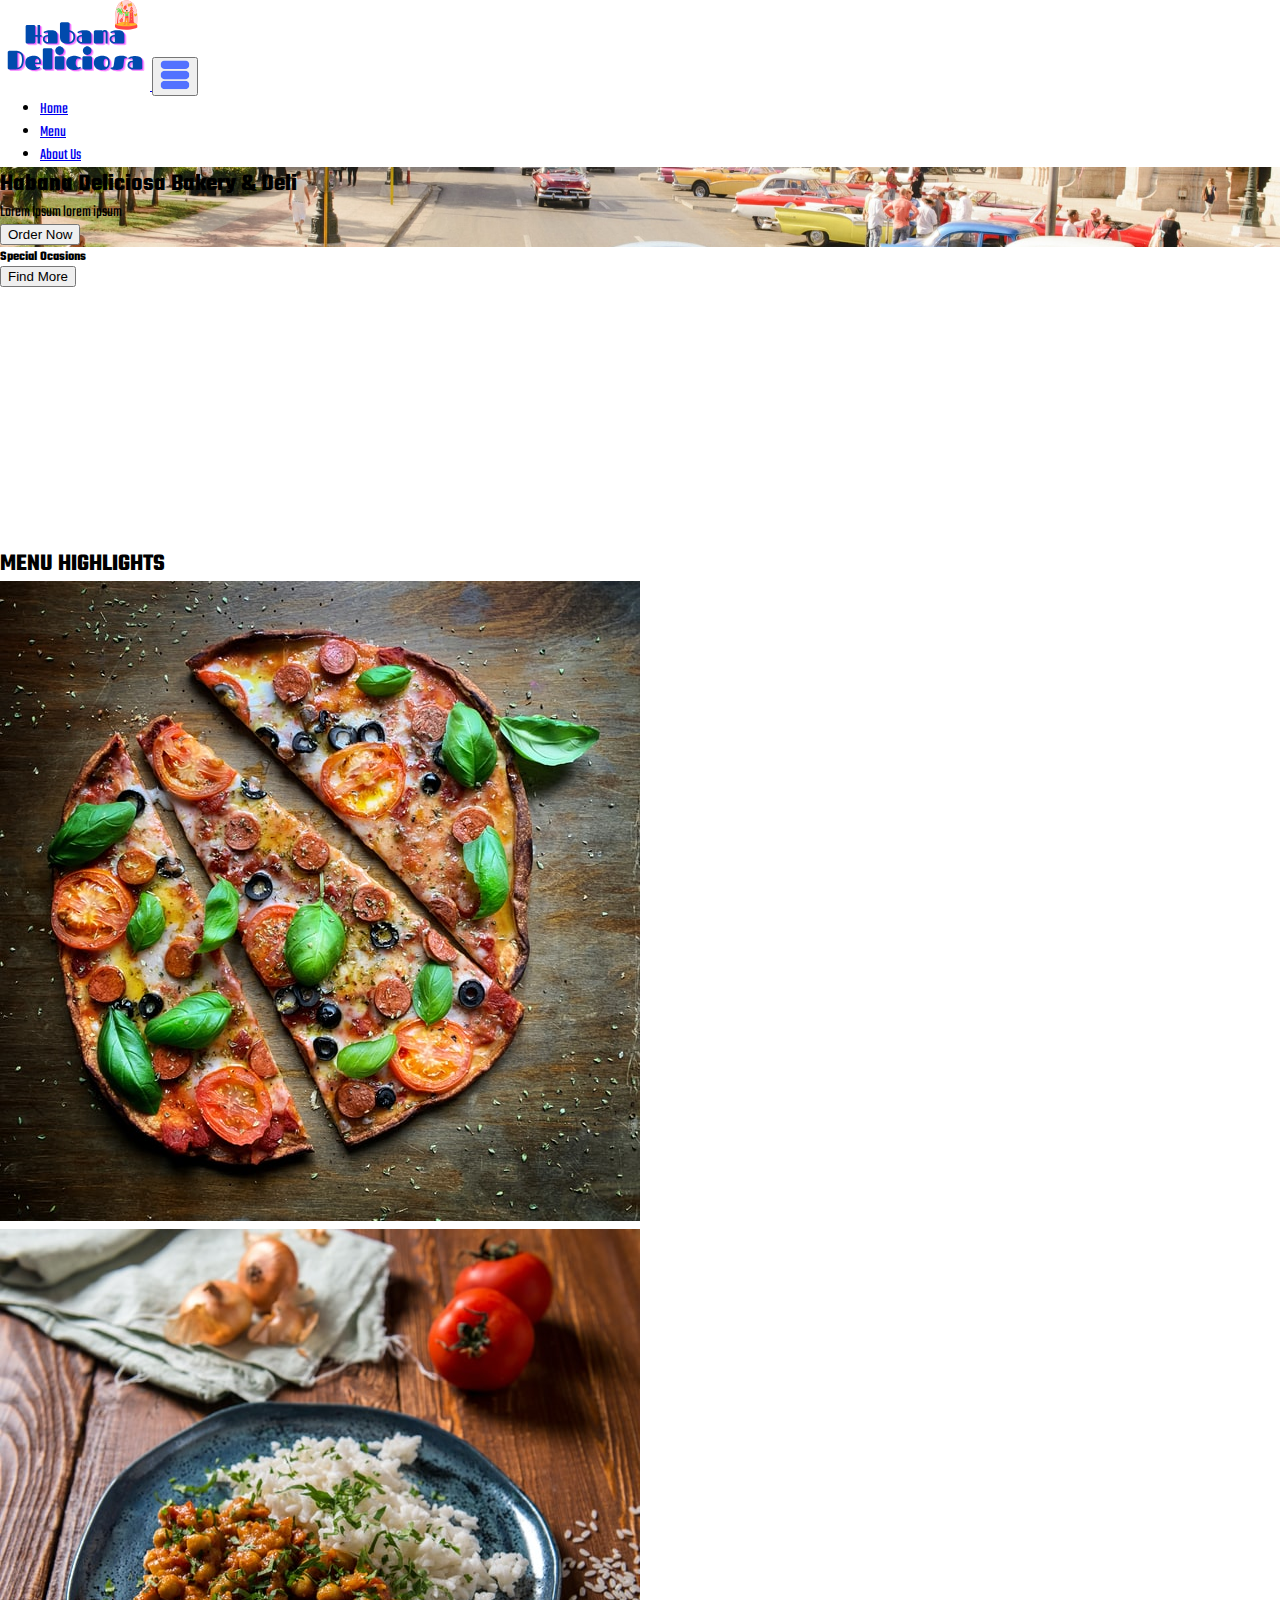
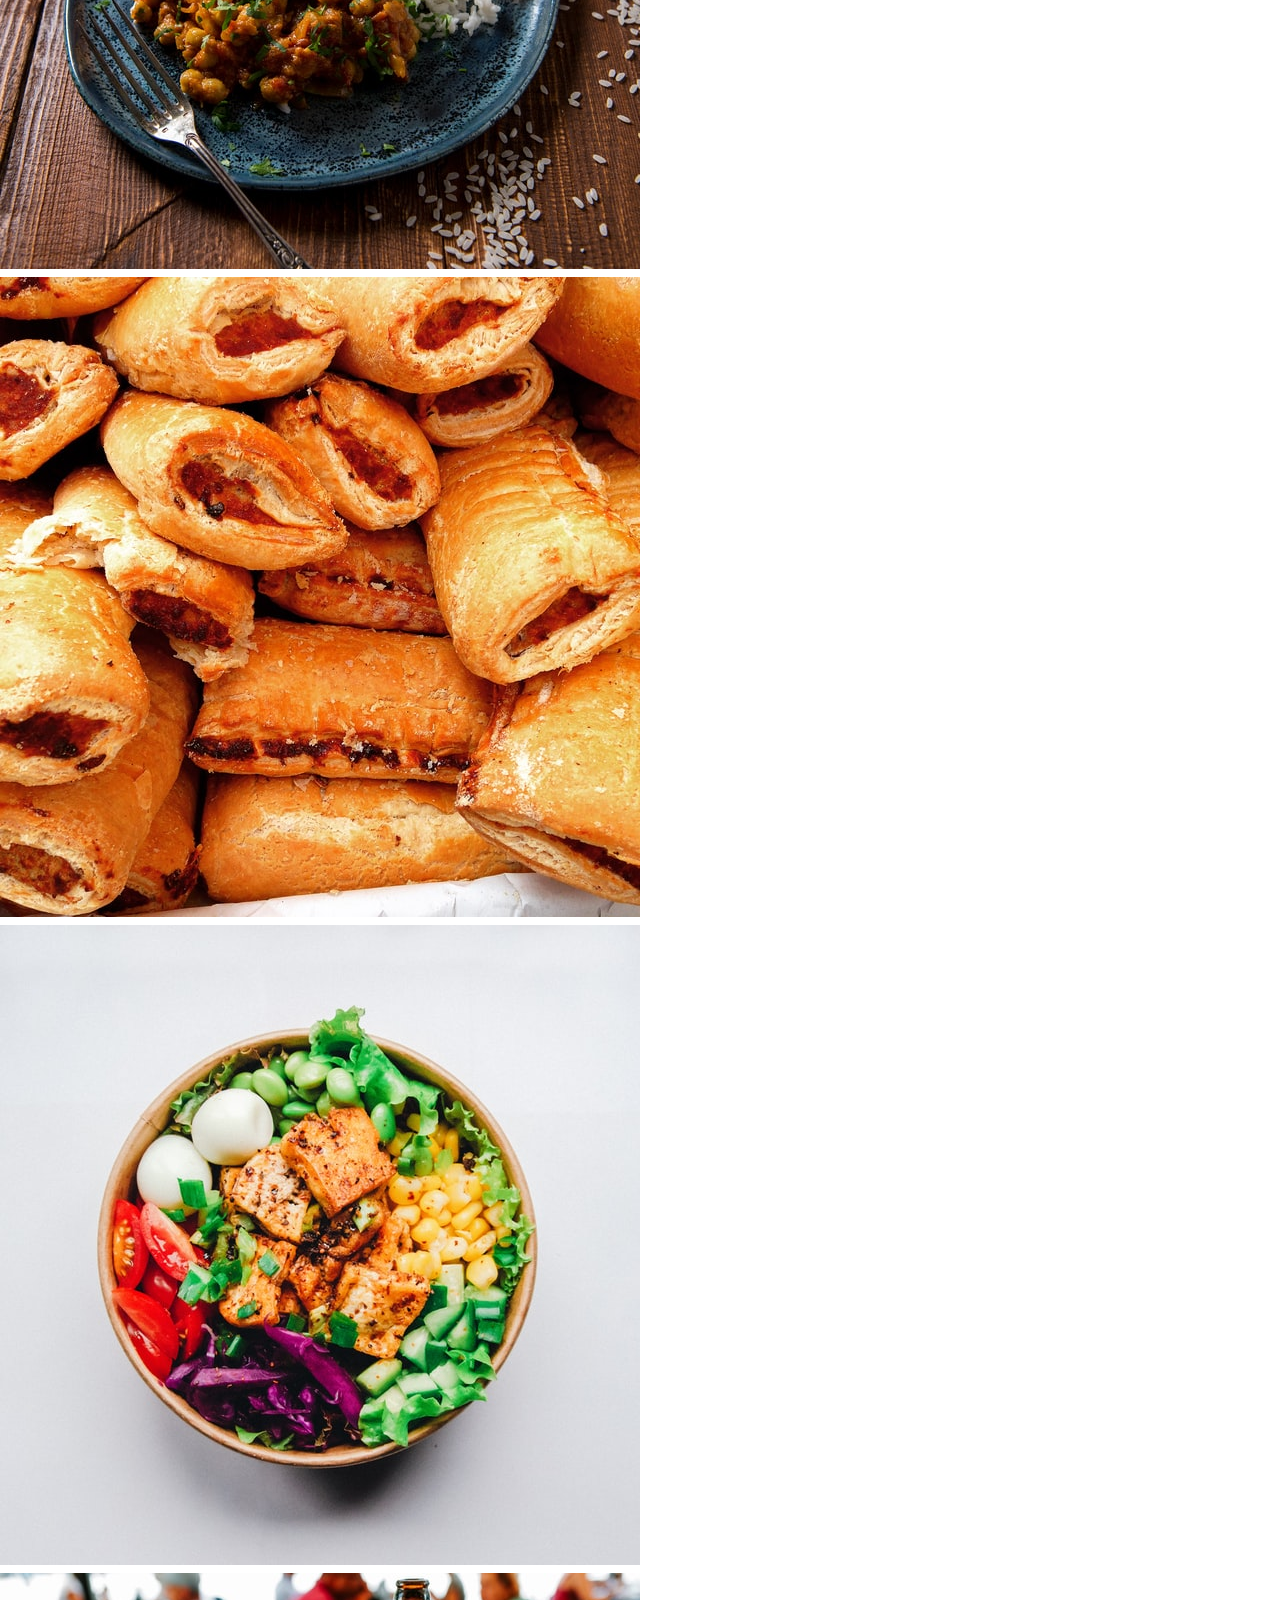
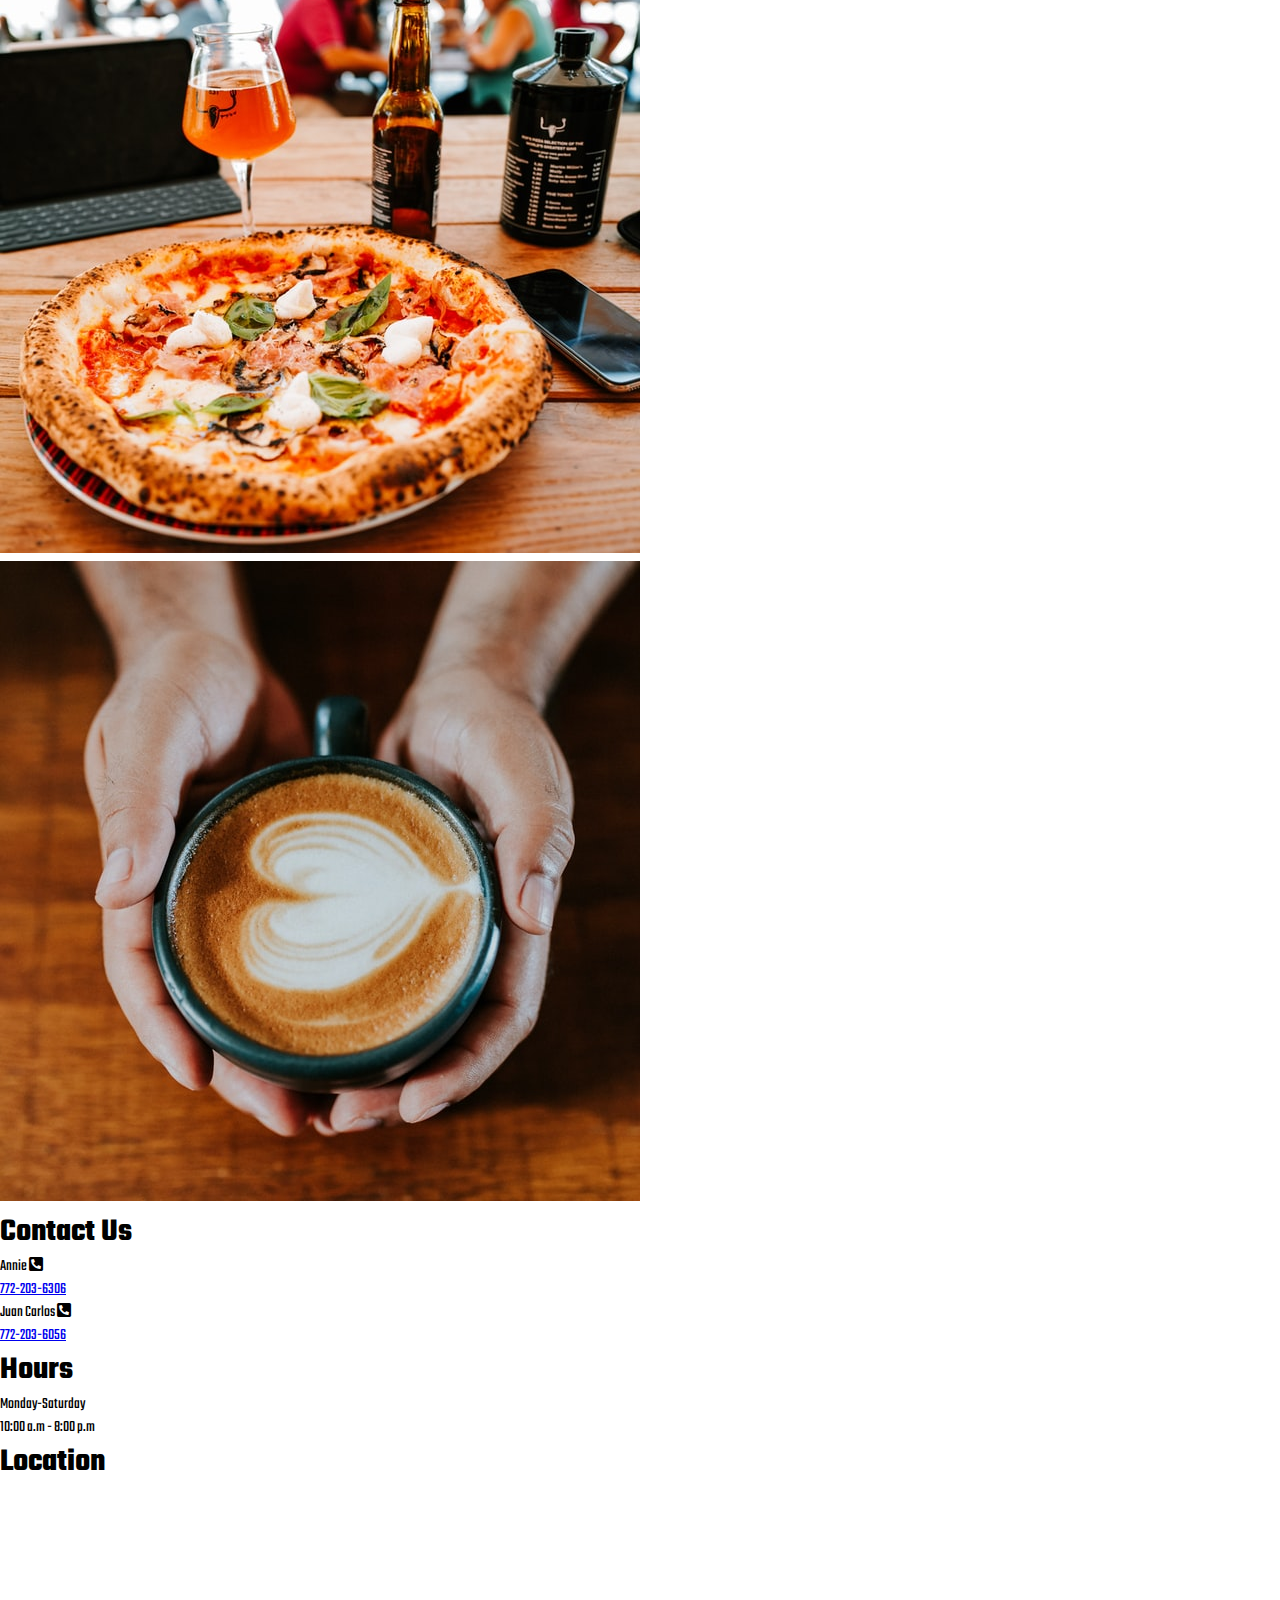
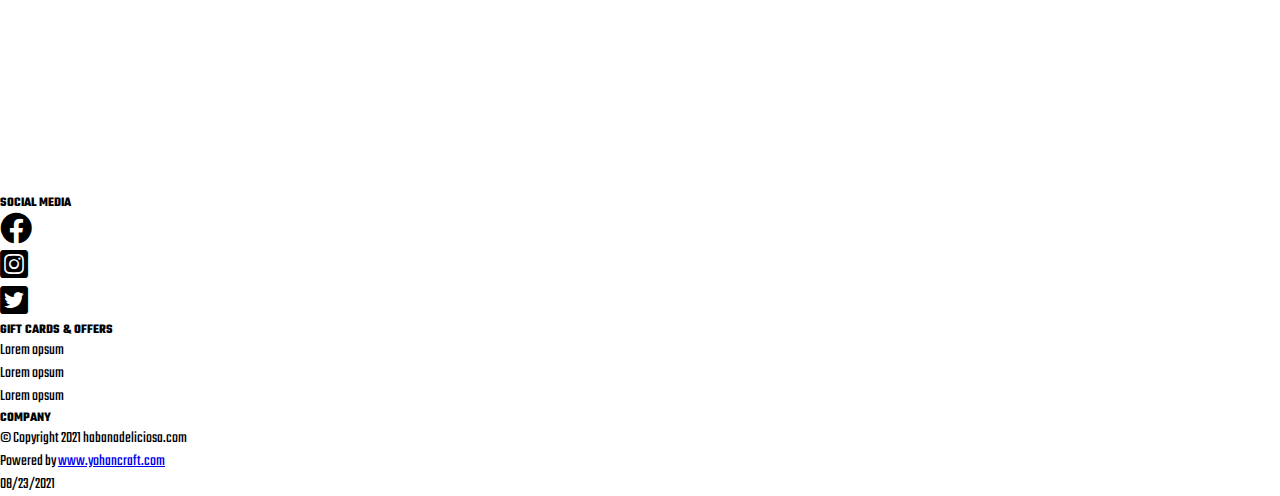
==== index.html @ 0ce1c838 "typo fixed" ====
<!DOCTYPE html>
<html>
<title>Habana Deliciosa</title>
<meta charset="UTF-8">
<meta name="viewport" content="width=device-width, initial-scale=1">
<!-- BOOTSTRAP-5 CSS -->
<link href="https://cdn.jsdelivr.net/npm/bootstrap@5.0.2/dist/css/bootstrap.min.css" rel="stylesheet" integrity="sha384-EVSTQN3/azprG1Anm3QDgpJLIm9Nao0Yz1ztcQTwFspd3yD65VohhpuuCOmLASjC" crossorigin="anonymous">
<!-- LOCAL CSS -->
<link rel="stylesheet" href="./style/index.css">
<link rel="stylesheet" href="https://cdnjs.cloudflare.com/ajax/libs/font-awesome/5.15.3/css/all.min.css">
<link rel="icon" href="./images-logo/logo.png" type="image/png">
<link rel="preconnect" href="https://fonts.googleapis.com">
<link rel="preconnect" href="https://fonts.gstatic.com" crossorigin>
<link href="https://fonts.googleapis.com/css2?family=Teko:wght@300&display=swap" rel="stylesheet">
<body>

<!-- NAVBAR -->
<nav class="navbar sticky-top navbar-expand-md navbar-light bg-light shadow-lg">
  <div class="container-fluid">
    <a class="navbar-brand uppercase" href="./index.html">
      <img src="./images-logo/nav-logo.svg" id="logo" alt="logo image" class="w-100">
    </a>
    <button class="navbar-toggler border-0" type="button" data-bs-toggle="collapse" data-bs-target="#navbarNav" aria-controls="navbarNav" aria-expanded="false" aria-label="Toggle navigation">
      <span><img src="./images-logo/toogle.svg" id="toggle" alt="toggle" width="30px"></span>
    </button>
    <div class="collapse navbar-collapse" id="navbarNav">
      <ul class="navbar-nav d-flex align-items-center fs-3">
        <li class="nav-item">
          <a class="nav-link active" aria-current="page" href="#">Home</a>
        </li>
        <li class="nav-item">
          <a class="nav-link" href="./menu.html">Menu</a>
        </li>
        <li class="nav-item">
          <a class="nav-link" href="#">About Us</a>
        </li>
      </ul>
    </div>
  </div>
</nav>

<!-- HEADER SECTION -->
<div class="container-fluid d-flex justify-content-center header-bg min-vh-100">
  <div class="row">
    <div class="col mt-5">
      <h2 class="fs-1">Habana Deliciosa Bakery & Deli</h2>
      <p class="fs-3">Lorem Ipsum lorem ipsum</p>
    </div>
  </div>
  <div class="row">
    <div class="col align-self-center">
      <button class="btn btn-dark btn-lg text-light text-uppercase fs-1">Order Now</button>
    </div>
  </div>
</div>

<!-- MAIN SECTION -->
<main>
  <!-- SPECIAL OCASIONS SECTION -->
  <div class="container-fluid bg-dark text-light p-3">
    <div class="row my-h">
      <div class="col-7 align-self-center text-center">
        <h5 class="fs-3">Special Ocasions</h5>
        <button class="btn btn-info text-light fs-4">Find More</button>
      </div>
      <div class="col-5 main-bg shadow-lg"></div>
    </div>
  </div>

  <!-- BEST DISHES SECTION -->
  <div class="container p-3 mt-5">
    <h2 class="text-center">MENU HIGHLIGHTS</h2>
    <div class="row row-cols-2 row-cols-sm-4 p-sm-4 mt-4 gy-2">
      <div class="col align-self-center">
        <img src="./images-logo/dish-1.jpg" class="w-100" alt="pizza dish">
      </div>
      <div class="col-5">
        <img src="./images-logo/dish-2.jpg" class="w-100" alt="rice and beans dish">
      </div>
      <div class="col">
        <img src="./images-logo/dish-3.jpg" class="w-100" alt="pastries">
      </div>
      <div class="col-4">
        <img src="./images-logo/dish-4.jpg" class="w-100" alt="bowl of food">
      </div>
      <div class="col align-self-center">
        <img src="./images-logo/dish-5.jpg" class="w-100" alt="bowl of food">
      </div>
      <div class="col-5">
        <img src="./images-logo/dish-6.jpg" class="w-100" alt="rice and beans dish">
      </div>
    </div>
  </div>

  <!-- CONTACT-MAP SECTION -->
  <div class="container-fluid mt-2 pt-3 bg-light">
    <div class="row row-cols-1 row-cols-sm-2 justify-content-center">
      
      <div class="col col-sm-5 mt-4 p-4">
        <div class="row">
          <h1 class="text-center">Contact Us</h1>
          <div class="col text-center mt-3">
            <div class="row row-cols-2 row-cols-sm-2">
              <div class="col">
                <p class="lead fs-4">Annie <i class="fas fa-phone-square-alt"></i></p>
                <a href="tel:772-203-6306" class="text-decoration-none fs-5">772-203-6306</a>
              </div>
              <div class="col">
                <p class="lead fs-4">Juan Carlos <i class="fas fa-phone-square-alt"></i></p>
                <a href="tel:772-203-6056" class="text-decoration-none fs-5">772-203-6056</a>
              </div>
              <div class="col-12 mt-3">
                <h1 class="mt-2">Hours</h1>
                <p class="lead fs-3">Monday-Saturday</p>
                <p class="fs-4">10:00 a.m - 8:00 p.m</p>
              </div>
            </div>
          </div>
        </div>
      </div>

      <div class="col mt-4 mb-4 p-0 text-center">
        <h1 class="fs-1 mt-5 mb-4">Location</h1>
        <iframe class="shadow-lg w-100 my-h" src="https://maps.google.com/maps?q=bp%20233%20sw%20port%20st.luice%20blvd,%20Port%20Saint%20&t=&z=17&ie=UTF8&iwloc=&output=embed" frameborder="0" scrolling="no" marginheight="0" marginwidth="0"></iframe>
        <a href="https://getasearch.com/nordvpn-coupon/"></a>
      </div>

    </div>
  </div>
</main>

<!-- FOOTER SECTION -->
<footer class="mt-2 bg-dark text-light p-5">
  <div class="container-fluid">
    <div class="row row-cols-1 row-cols-sm-3">
      <div class="col p-3 text-center">
        <h5 class="mb-2">SOCIAL MEDIA</h5>
        <div class="row row-cols-1 row-cols-sm-3 gy-0">
          <div class="col"><i class="fab fa-2x fa-facebook"></i></div>
          <div class="col"><i class="fab fa-2x fa-instagram-square"></i></div>
          <div class="col"><i class="fab fa-2x fa-twitter-square"></i></div>
        </div>
      </div>
      <div class="col p-3 text-center">
        <h5>GIFT CARDS & OFFERS</h5>
        <ul class="ul-style">
          <li>Lorem opsum</li>
          <li>Lorem opsum</li>
          <li>Lorem opsum</li>
        </ul>
      </div>
      <div class="col p-3 text-center">
        <h5>COMPANY</h5>
        <ul class="ul-style">
          <li>&copy; Copyright 2021 habanadeliciosa.com</li>
          <li>Powered by <a href="https://www.yohancraft.com/" target="_blank" class="text-decoration-none text-primary">www.yohancraft.com</a></li>
          <li>08/23/2021</li>
        </ul>
      </div>
    </div>
  </div>
</footer>


<!-- BOOTSTRAP-5 SCRIPT -->
<script src="https://cdn.jsdelivr.net/npm/bootstrap@5.0.2/dist/js/bootstrap.bundle.min.js" integrity="sha384-MrcW6ZMFYlzcLA8Nl+NtUVF0sA7MsXsP1UyJoMp4YLEuNSfAP+JcXn/tWtIaxVXM" crossorigin="anonymous"></script>
<!-- LOCAL SCRIPT -->
<script src="./scripts/index.js" defer></script>

</body>
</html>
---- style/index.css ----
* {
    box-sizing: border-box;
    margin: 0;
}
body {
    font-family: 'Teko', sans-serif;
}

.header-bg {
    background-image: url(../images-logo/pizza-background.jpg);
    background-size: cover;
    background-position: center;
    background-repeat: no-repeat;
}
.main-bg {
    background-image: url(../images-logo/happy-hour.jpg);
    background-size: cover;
    background-position: center;
    background-repeat: no-repeat;
}
.ul-style {
    list-style-type: none;
    margin: 0;
    padding: 0;
}
.my-h {
    height: 300px;
}
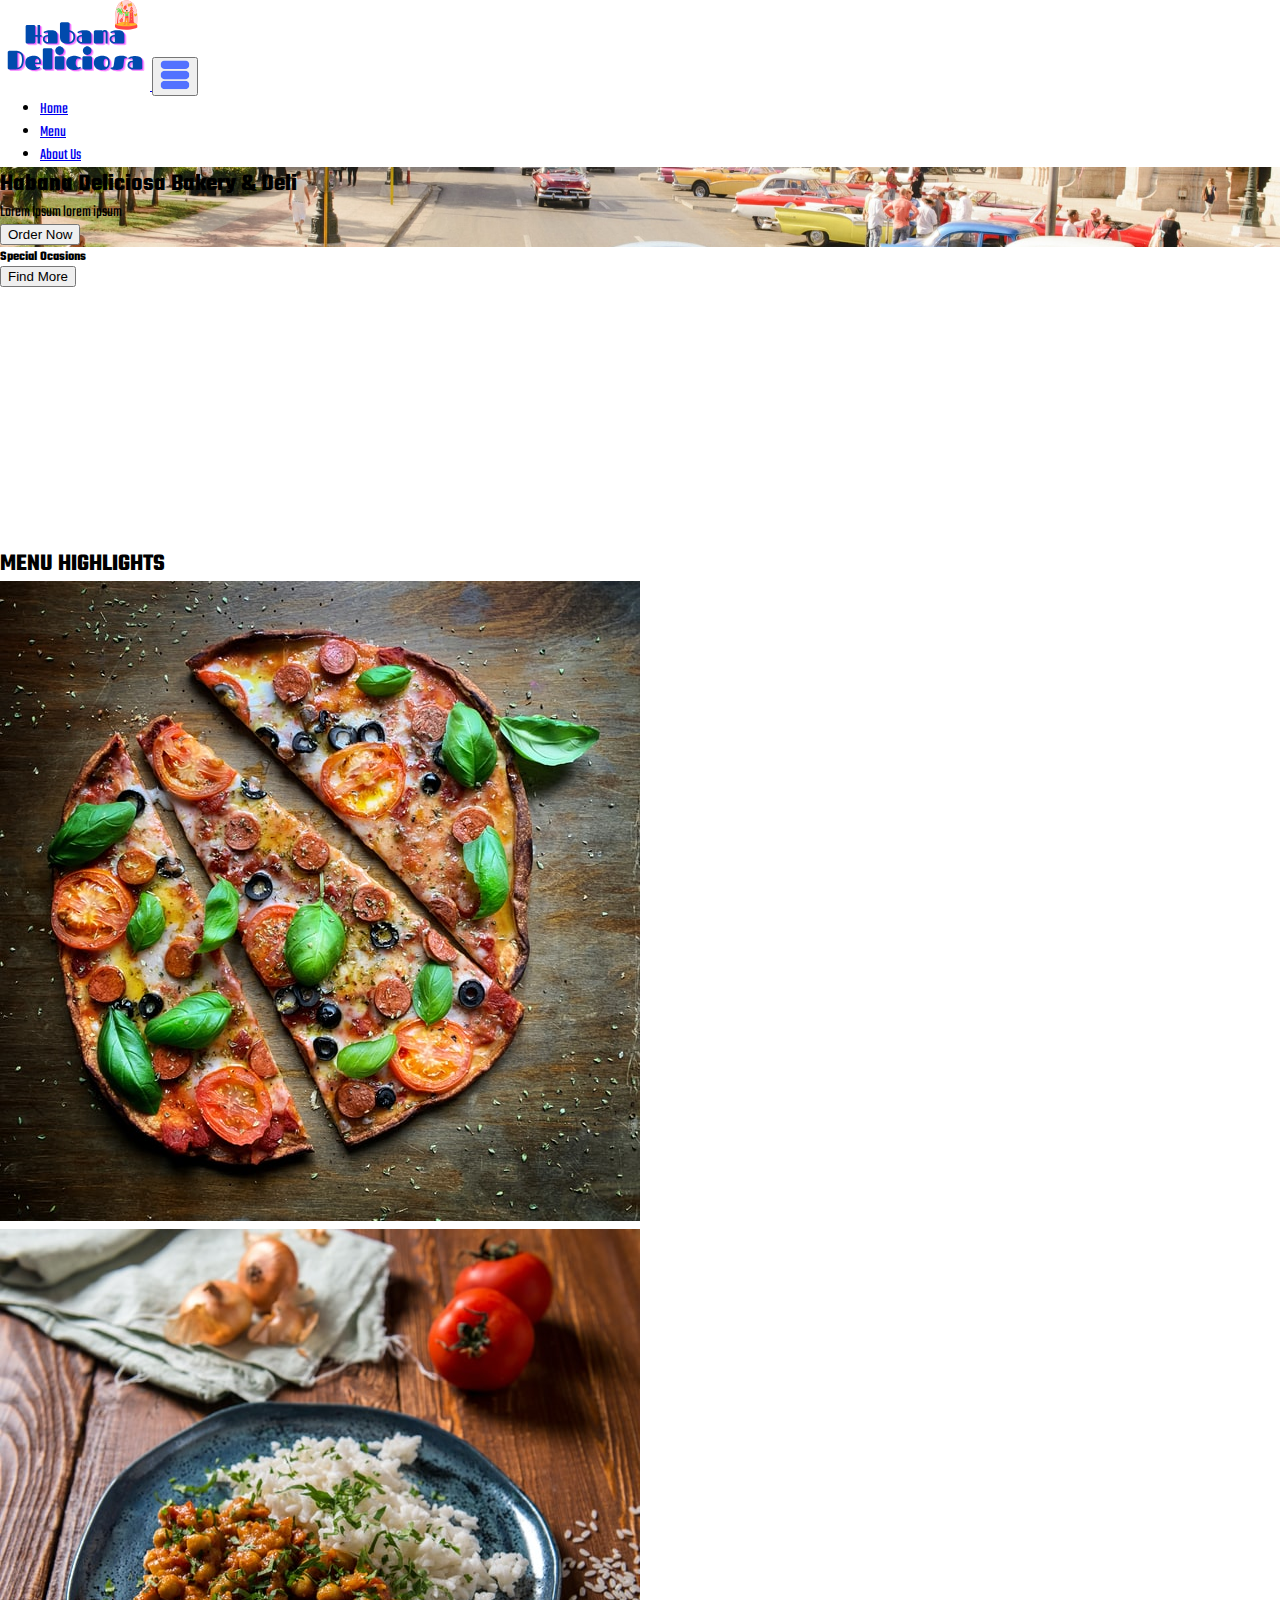
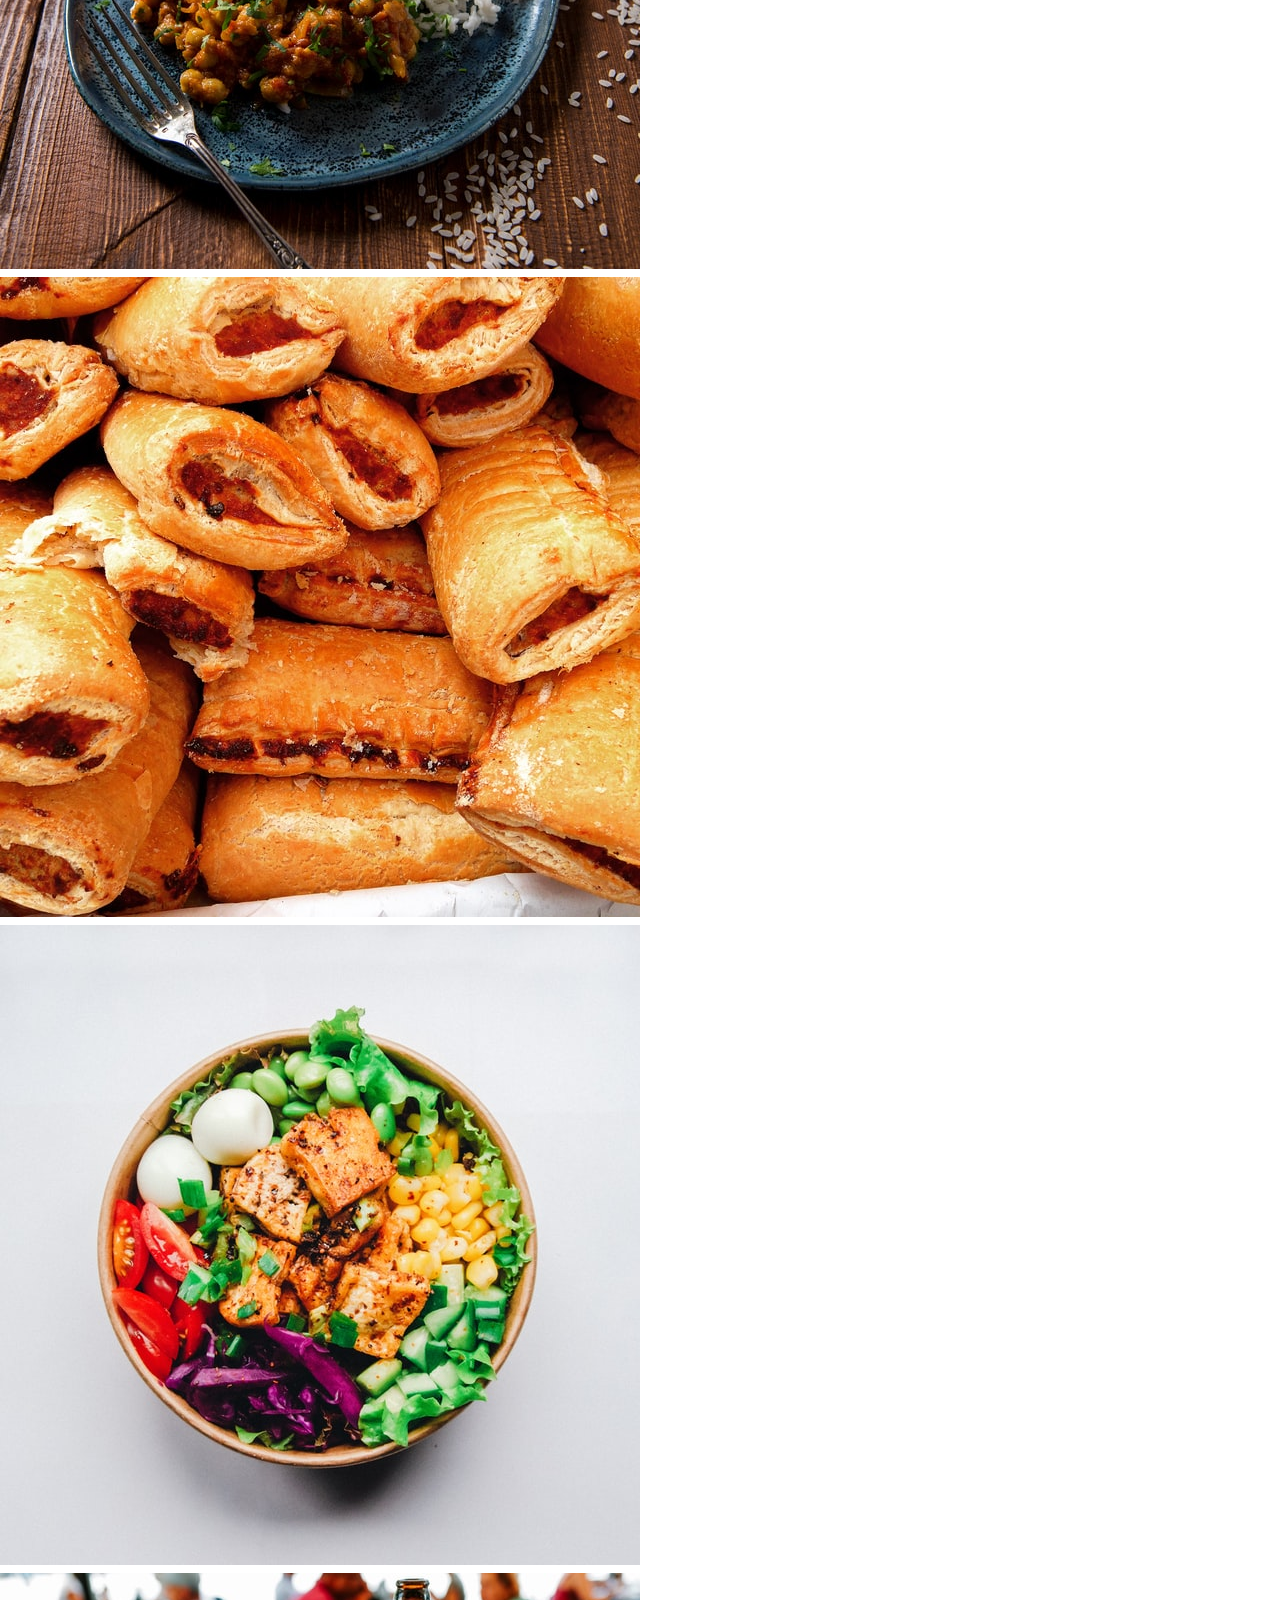
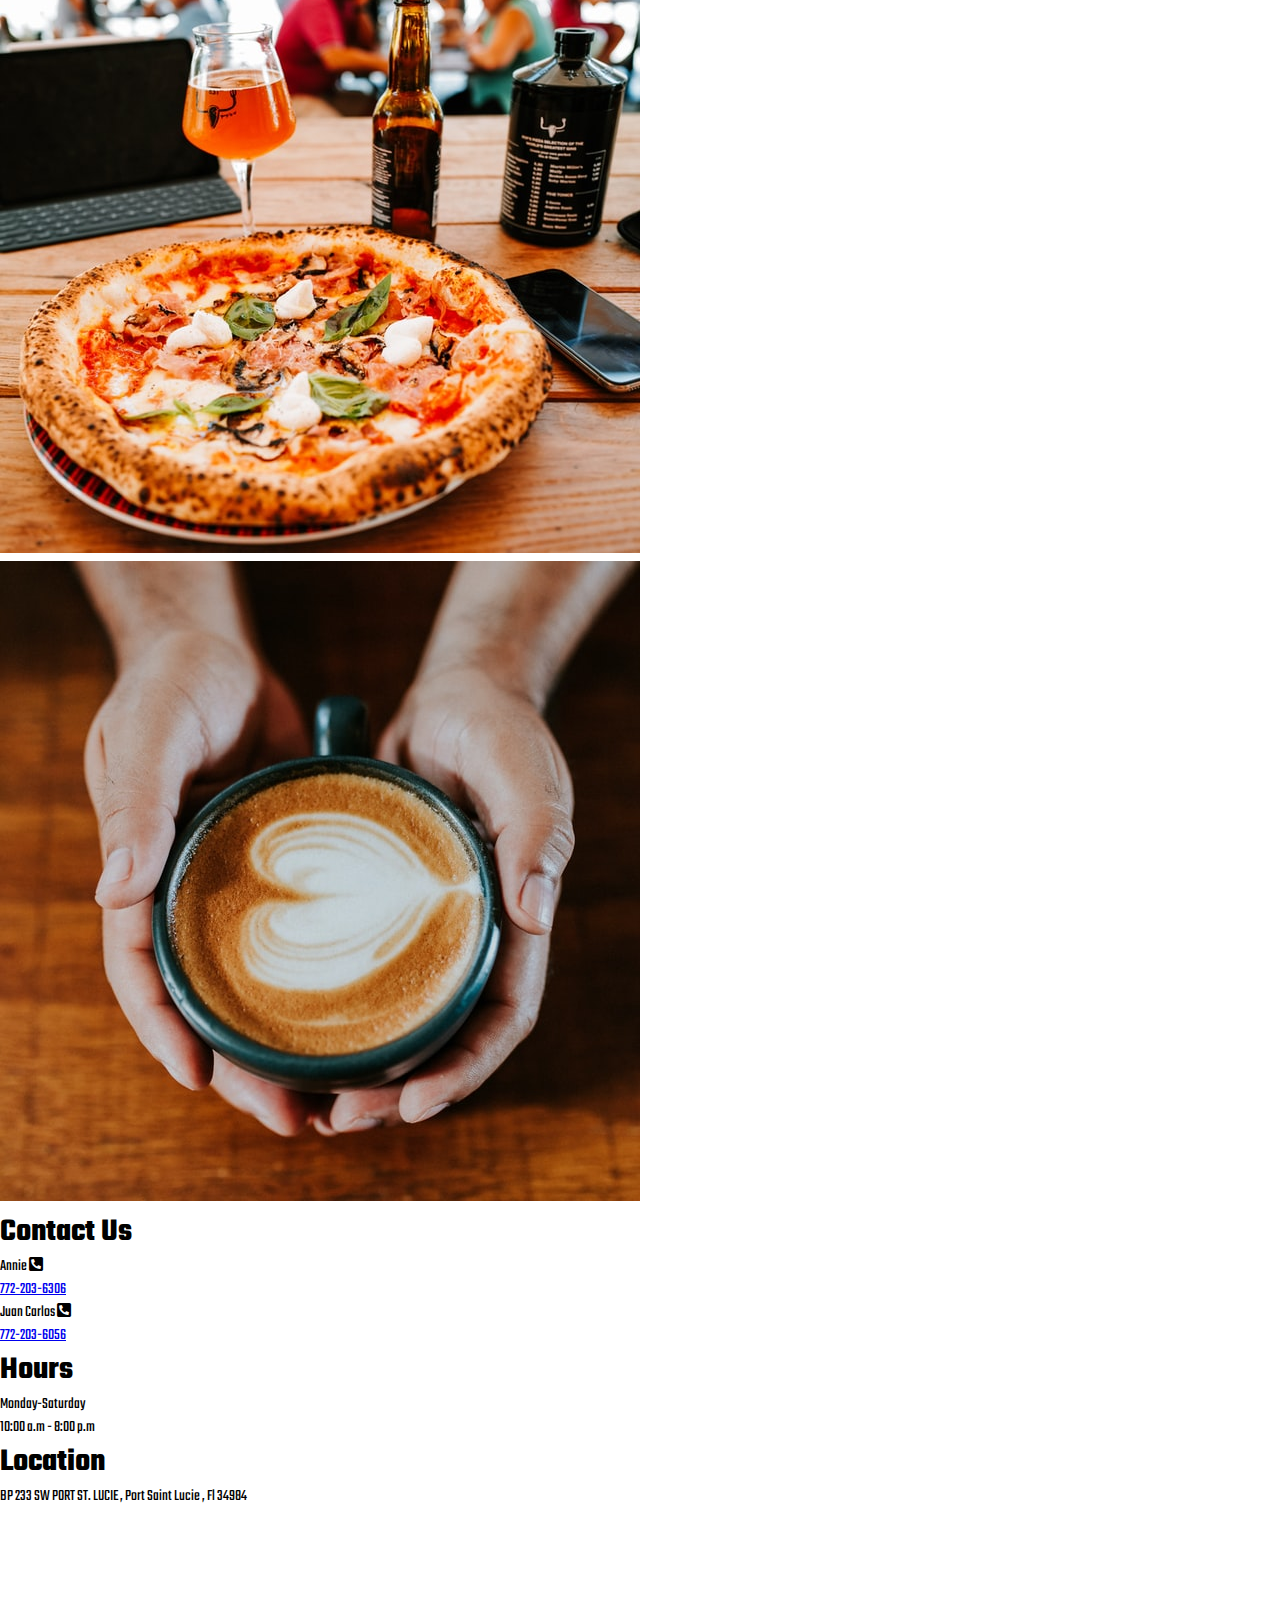
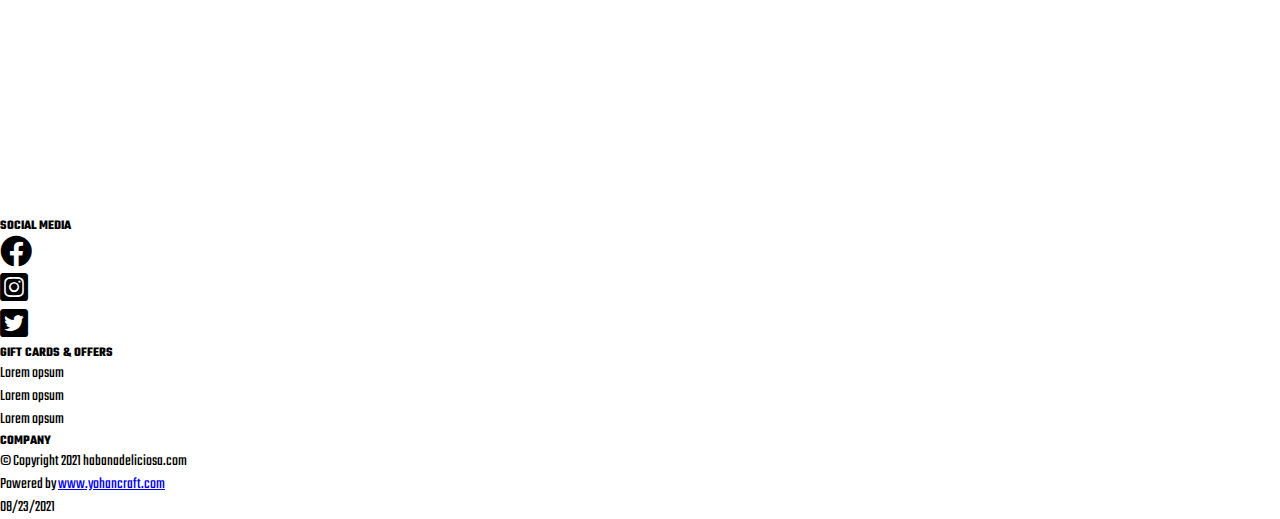
==== commit 222e64aa: "updated index.html, added footer to menu.html" ====
--- a/index.html
+++ b/index.html
@@ -68,26 +68,26 @@
   </div>
 
   <!-- BEST DISHES SECTION -->
-  <div class="container p-3 mt-5">
+  <div class="container p-3 mt-5 mb-5">
     <h2 class="text-center">MENU HIGHLIGHTS</h2>
-    <div class="row row-cols-2 row-cols-sm-4 p-sm-4 mt-4 gy-2">
-      <div class="col align-self-center">
-        <img src="./images-logo/dish-1.jpg" class="w-100" alt="pizza dish">
+    <div class="row row-cols-2 p-sm-4 mt-4 gy-1">
+      <div class="col-7 align-self-center">
+        <img src="./images-logo/dish-1.jpg" class="w-75" alt="pizza dish">
       </div>
-      <div class="col-5">
-        <img src="./images-logo/dish-2.jpg" class="w-100" alt="rice and beans dish">
+      <div class="col-4 col-sm-5 align-self-center">
+        <img src="./images-logo/dish-2.jpg" class="w-75" alt="rice and beans dish">
       </div>
-      <div class="col">
-        <img src="./images-logo/dish-3.jpg" class="w-100" alt="pastries">
+      <div class="col-5 col-sm-4 align-self-center">
+        <img src="./images-logo/dish-3.jpg" class="w-75" alt="pastries">
       </div>
-      <div class="col-4">
-        <img src="./images-logo/dish-4.jpg" class="w-100" alt="bowl of food">
+      <div class="col-6 col-sm-7">
+        <img src="./images-logo/dish-4.jpg" class="w-75" alt="bowl of food">
       </div>
-      <div class="col align-self-center">
-        <img src="./images-logo/dish-5.jpg" class="w-100" alt="bowl of food">
+      <div class="col-5 align-self-center d-flex justify-content-center">
+        <img src="./images-logo/dish-5.jpg" class="w-75" alt="bowl of food">
       </div>
-      <div class="col-5">
-        <img src="./images-logo/dish-6.jpg" class="w-100" alt="rice and beans dish">
+      <div class="col-7 d-flex justify-content-center">
+        <img src="./images-logo/dish-6.jpg" class="w-75" alt="rice and beans dish">
       </div>
     </div>
   </div>
@@ -119,9 +119,10 @@
         </div>
       </div>
 
-      <div class="col mt-4 mb-4 p-0 text-center">
-        <h1 class="fs-1 mt-5 mb-4">Location</h1>
-        <iframe class="shadow-lg w-100 my-h" src="https://maps.google.com/maps?q=bp%20233%20sw%20port%20st.luice%20blvd,%20Port%20Saint%20&t=&z=17&ie=UTF8&iwloc=&output=embed" frameborder="0" scrolling="no" marginheight="0" marginwidth="0"></iframe>
+      <div class="col mb-4 p-0 text-center">
+        <h1 class="fs-1 mb-4">Location</h1>
+        <p class="fs-4">BP 233 SW PORT ST. LUCIE , Port Saint Lucie , Fl 34984</p>
+        <iframe class="shadow-lg w-100 my-h border border-3" src="https://maps.google.com/maps?q=bp%20233%20sw%20port%20st.luice%20blvd,%20Port%20Saint%20&t=&z=17&ie=UTF8&iwloc=&output=embed" frameborder="0" scrolling="no" marginheight="0" marginwidth="0"></iframe>
         <a href="https://getasearch.com/nordvpn-coupon/"></a>
       </div>
 
@@ -135,10 +136,10 @@
     <div class="row row-cols-1 row-cols-sm-3">
       <div class="col p-3 text-center">
         <h5 class="mb-2">SOCIAL MEDIA</h5>
-        <div class="row row-cols-1 row-cols-sm-3 gy-0">
-          <div class="col"><i class="fab fa-2x fa-facebook"></i></div>
-          <div class="col"><i class="fab fa-2x fa-instagram-square"></i></div>
-          <div class="col"><i class="fab fa-2x fa-twitter-square"></i></div>
+        <div class="row row-cols-1 row-cols-sm-3 justify-content-center">
+          <div class="col-3"><i class="fab fa-2x fa-facebook"></i></div>
+          <div class="col-3"><i class="fab fa-2x fa-instagram-square"></i></div>
+          <div class="col-3"><i class="fab fa-2x fa-twitter-square"></i></div>
         </div>
       </div>
       <div class="col p-3 text-center">
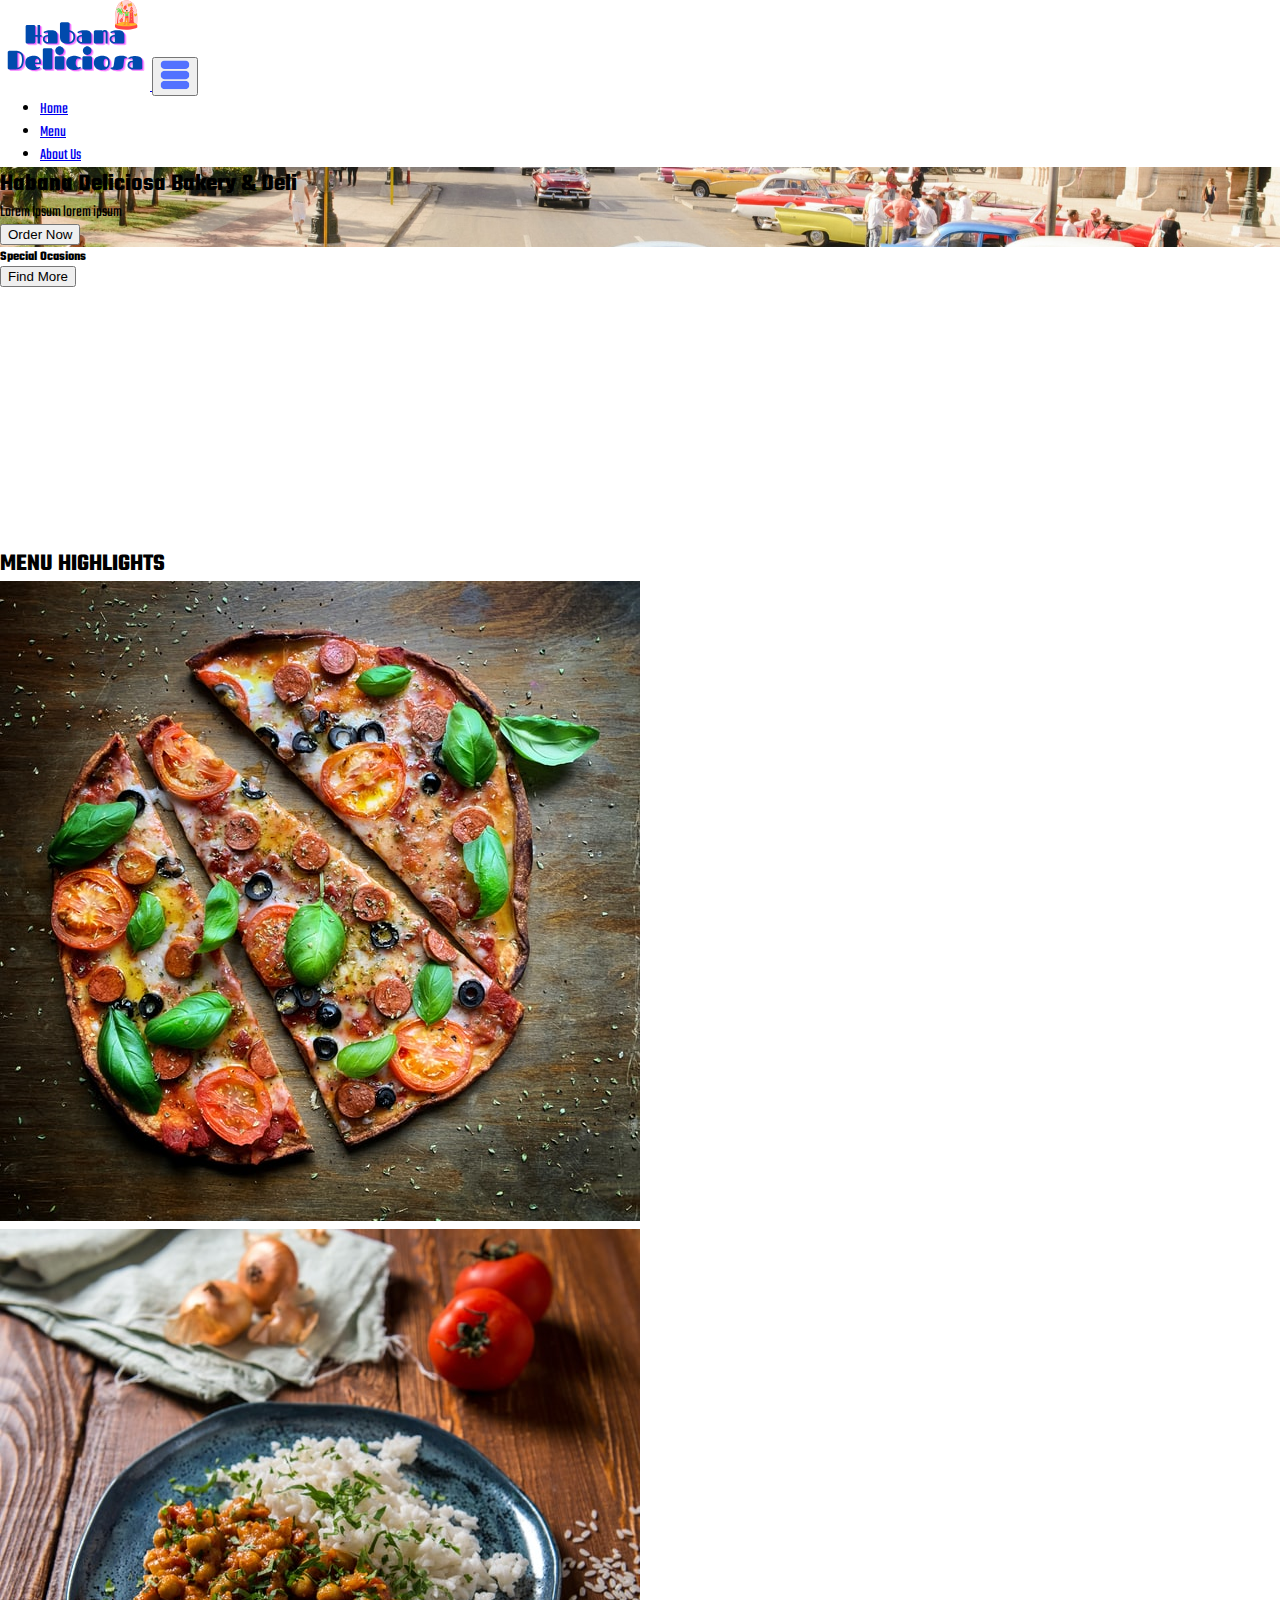
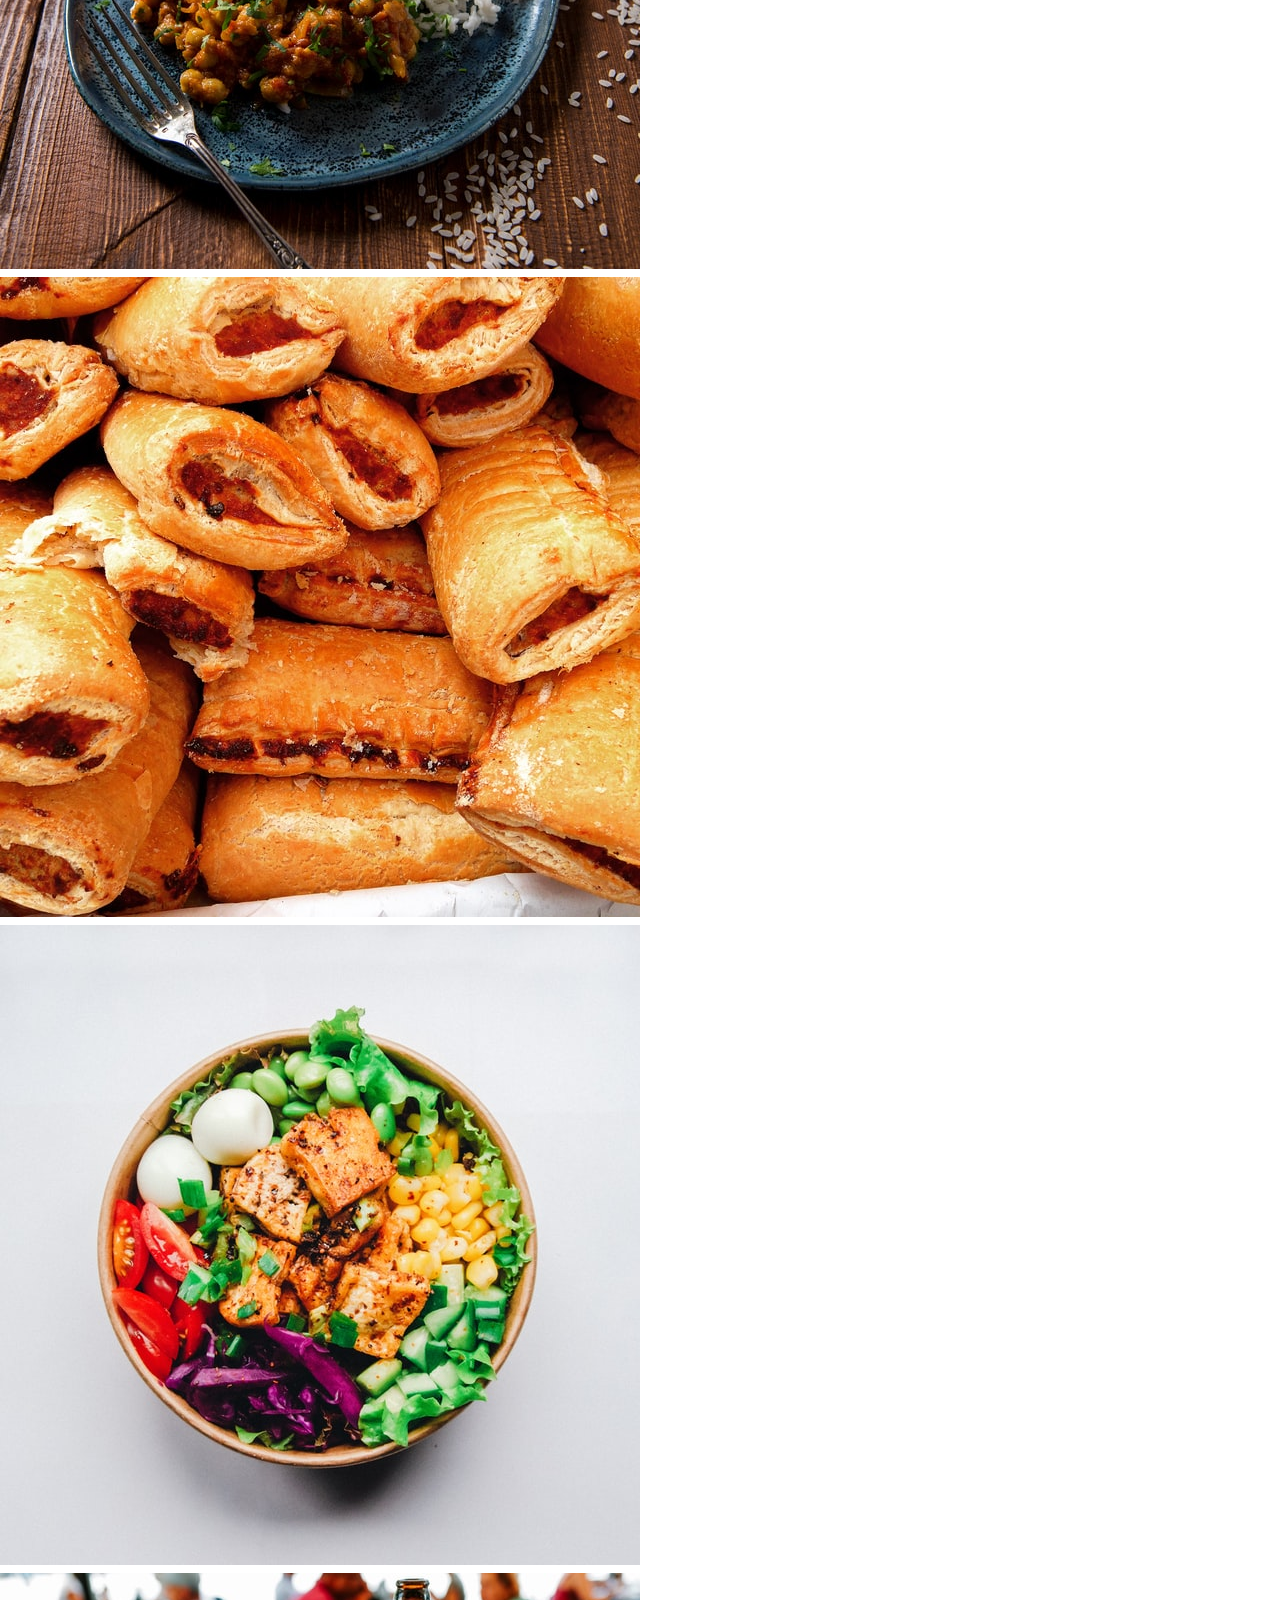
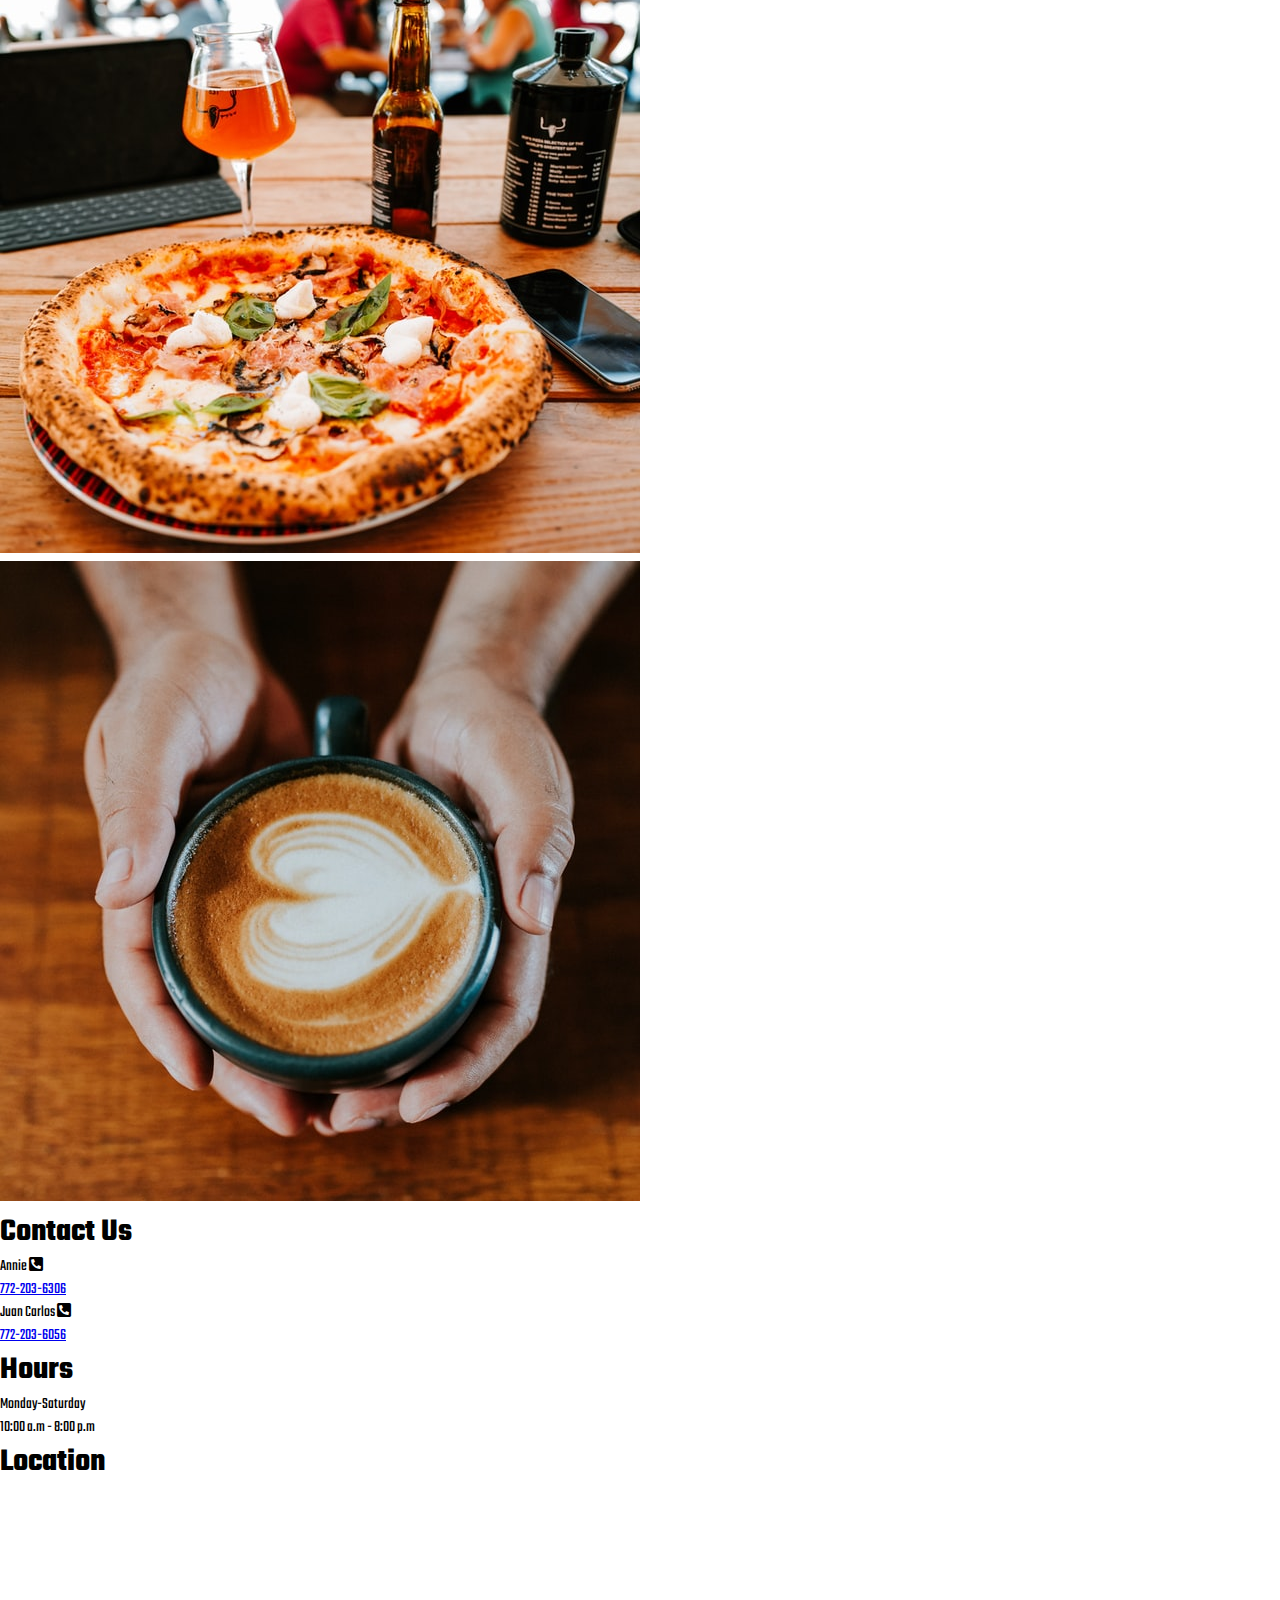
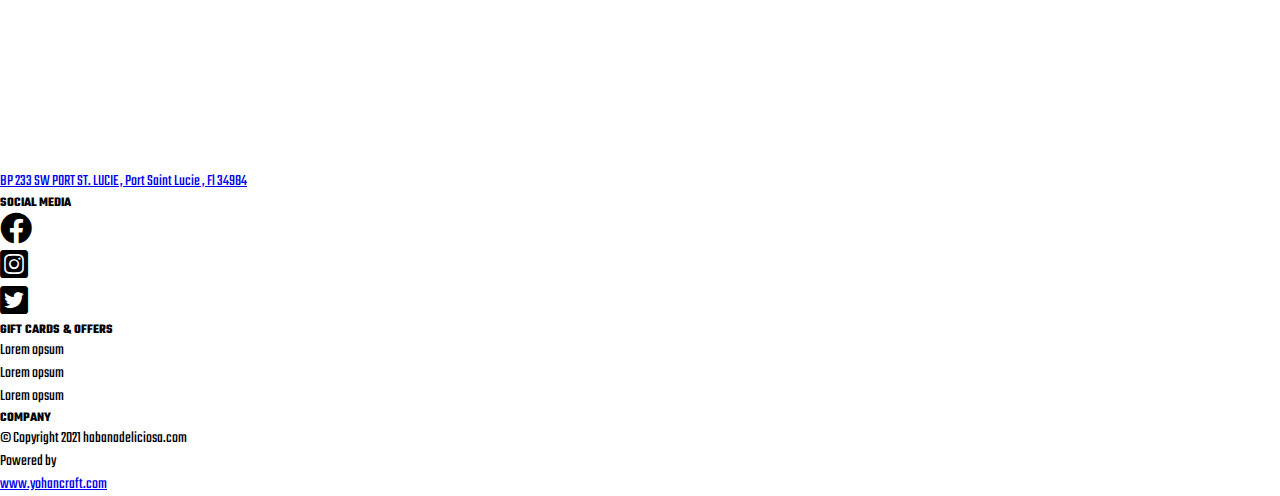
==== commit 2b923072: "added location link for mobile" ====
--- a/index.html
+++ b/index.html
@@ -121,9 +121,8 @@
 
       <div class="col mb-4 p-0 text-center">
         <h1 class="fs-1 mb-4">Location</h1>
-        <p class="fs-4">BP 233 SW PORT ST. LUCIE , Port Saint Lucie , Fl 34984</p>
+        <a class="fs-4" href="https://www.google.com/maps/place/bp,+233+SW+Port+St+Lucie+Blvd,+Port+St.+Lucie,+FL+34984/@27.2746036,-80.3531547,17z/data=!4m6!1m3!3m2!1s0x88dee96fdf7d35f5:0x4a848f3419d0fa39!2sbp,+233+SW+Port+St+Lucie+Blvd,+Port+St.+Lucie,+FL+34984!3m1!1s0x88dee96fdf7d35f5:0x4a848f3419d0fa39" target="_blank">BP 233 SW PORT ST. LUCIE , Port Saint Lucie , Fl 34984</a>
         <iframe class="shadow-lg w-100 my-h border border-3" src="https://maps.google.com/maps?q=bp%20233%20sw%20port%20st.luice%20blvd,%20Port%20Saint%20&t=&z=17&ie=UTF8&iwloc=&output=embed" frameborder="0" scrolling="no" marginheight="0" marginwidth="0"></iframe>
-        <a href="https://getasearch.com/nordvpn-coupon/"></a>
       </div>
 
     </div>
@@ -154,8 +153,7 @@
         <h5>COMPANY</h5>
         <ul class="ul-style">
           <li>&copy; Copyright 2021 habanadeliciosa.com</li>
-          <li>Powered by <a href="https://www.yohancraft.com/" target="_blank" class="text-decoration-none text-primary">www.yohancraft.com</a></li>
-          <li>08/23/2021</li>
+          <li>Powered by<br> <a href="https://www.yohancraft.com/" target="_blank" class="text-decoration-none text-primary">www.yohancraft.com</a></li>
         </ul>
       </div>
     </div>
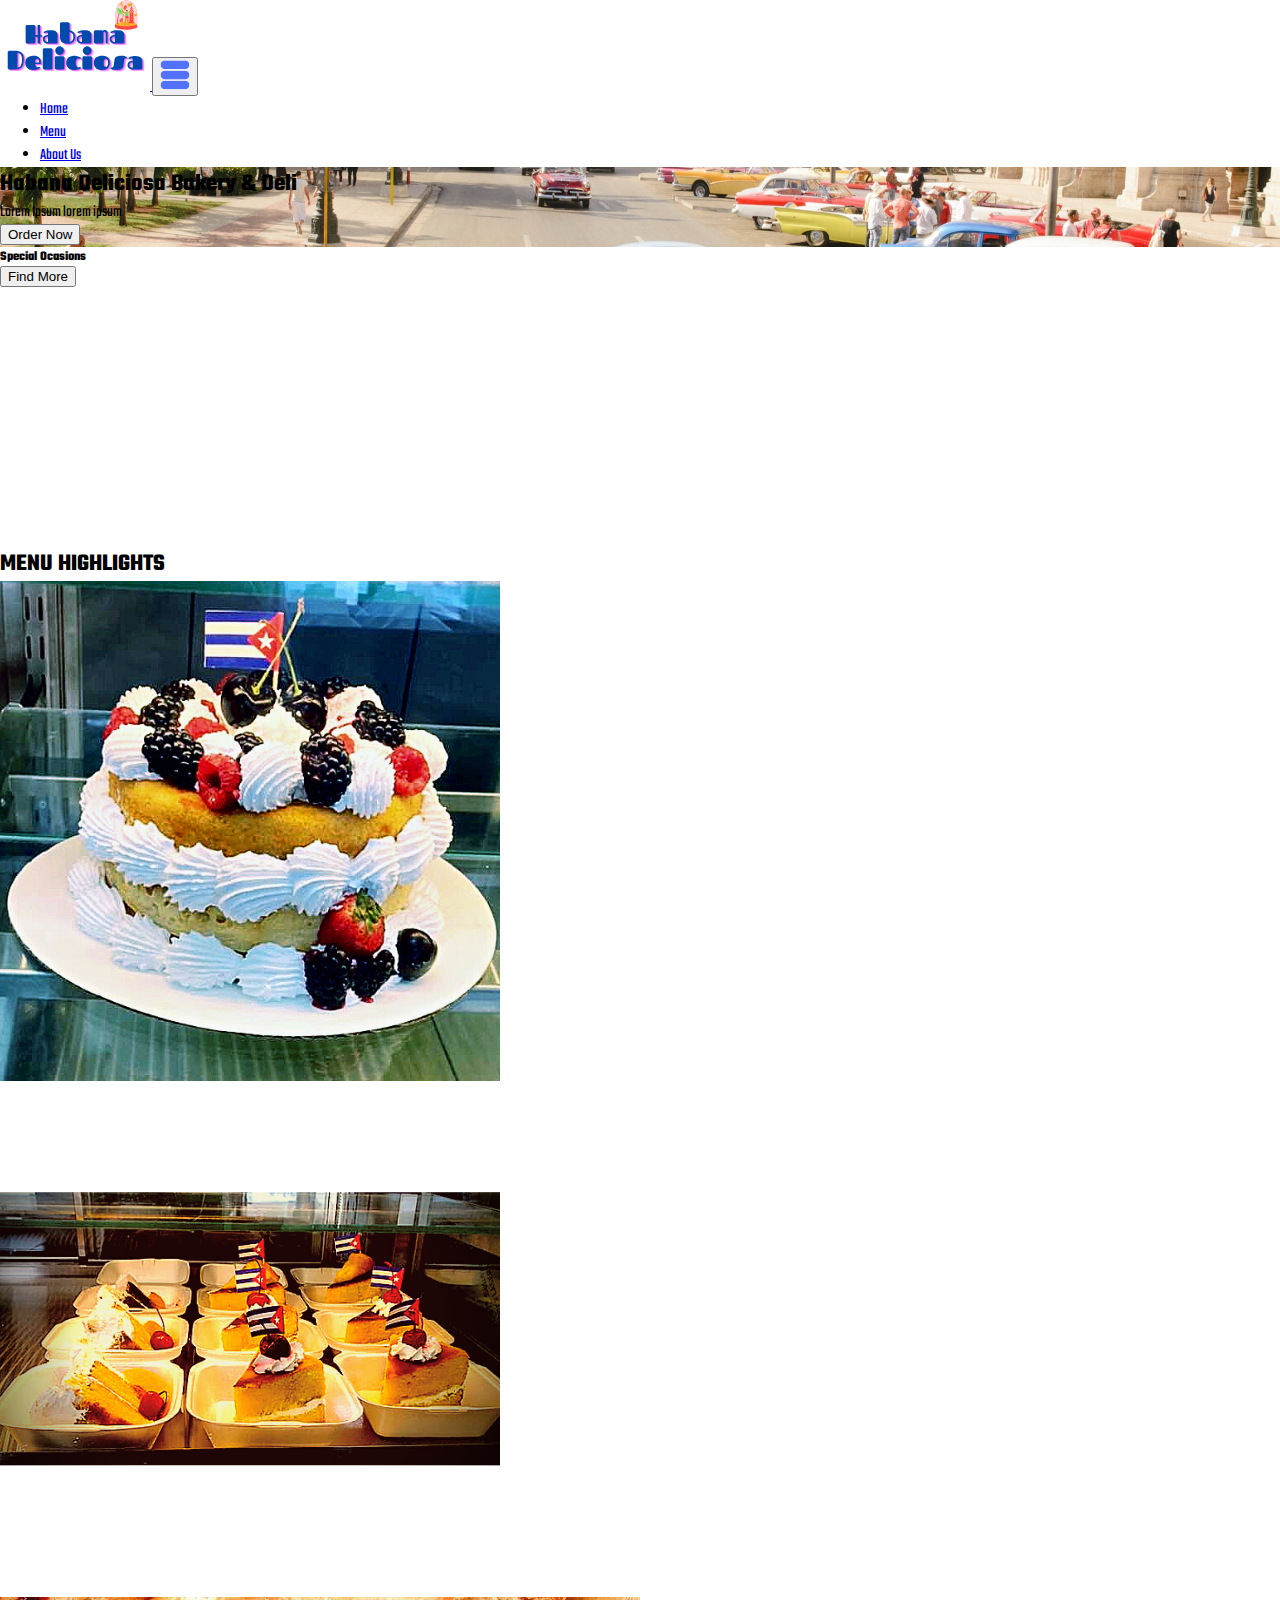
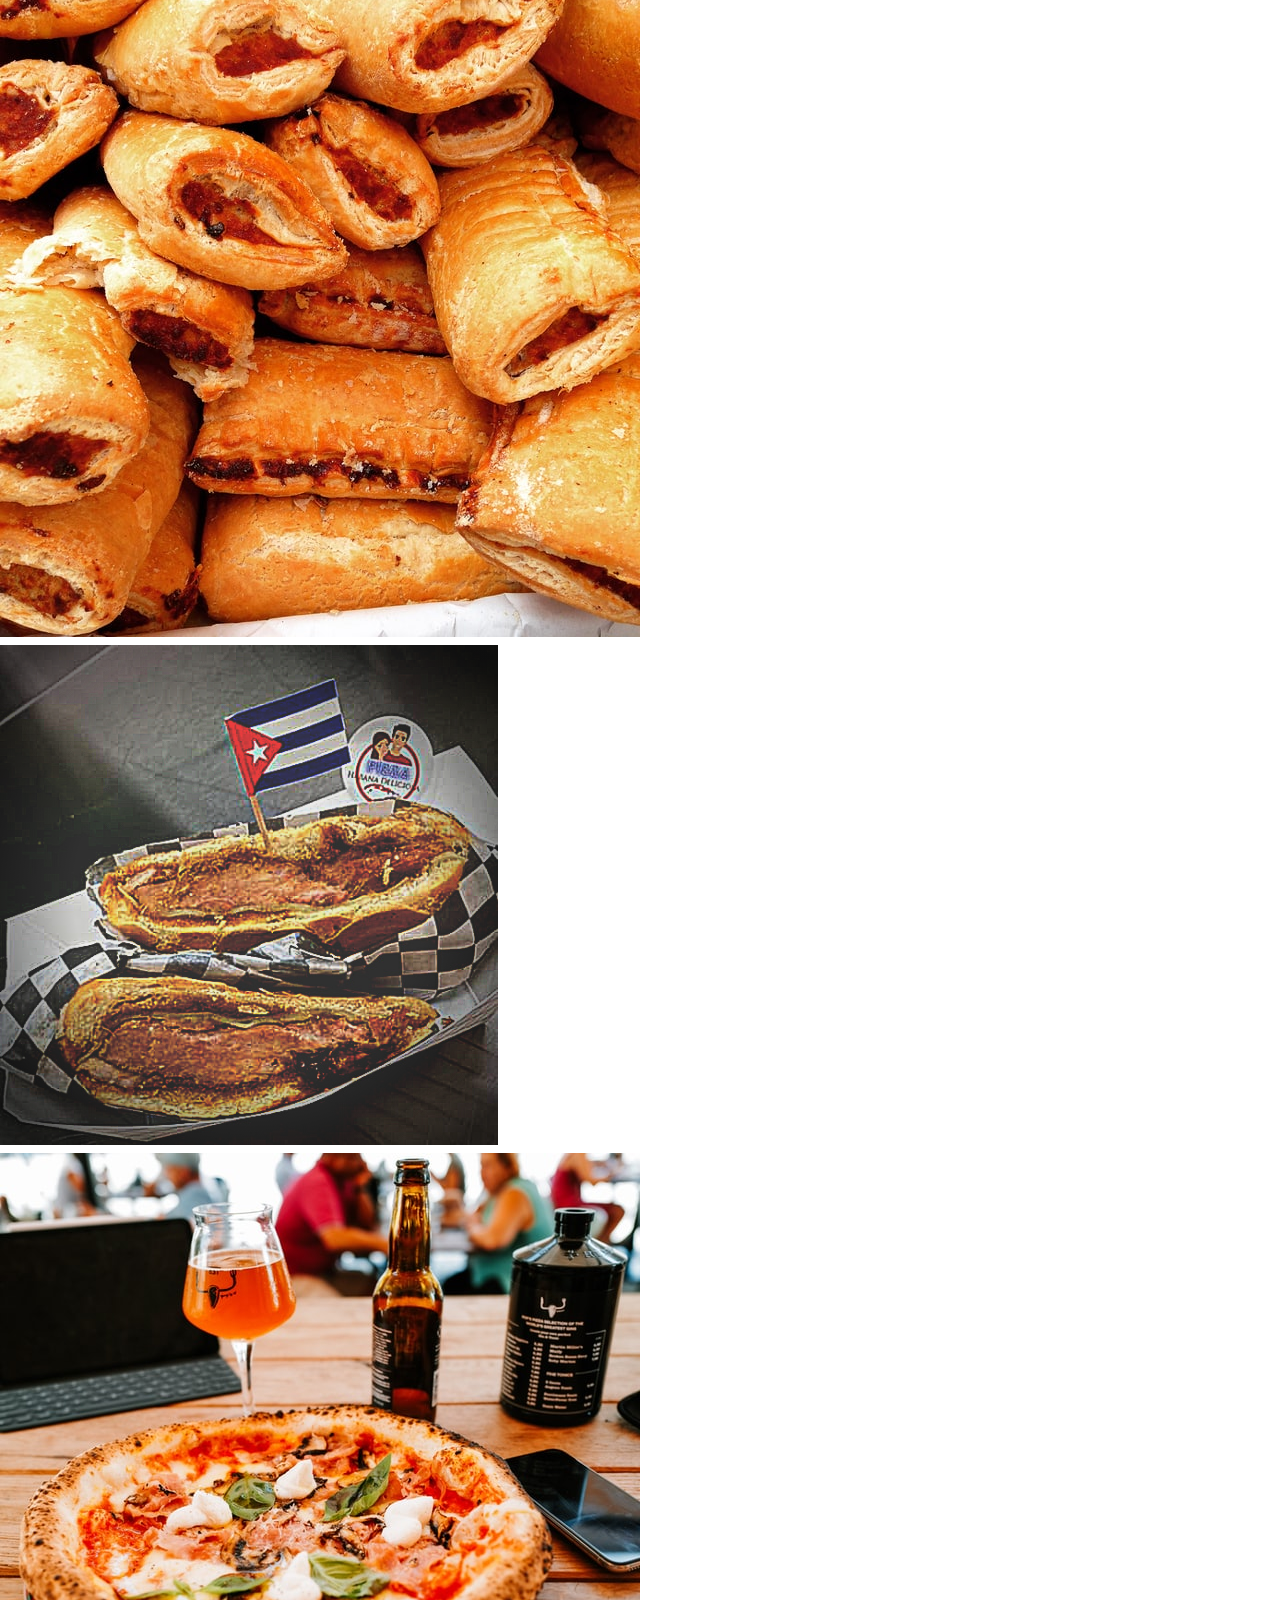
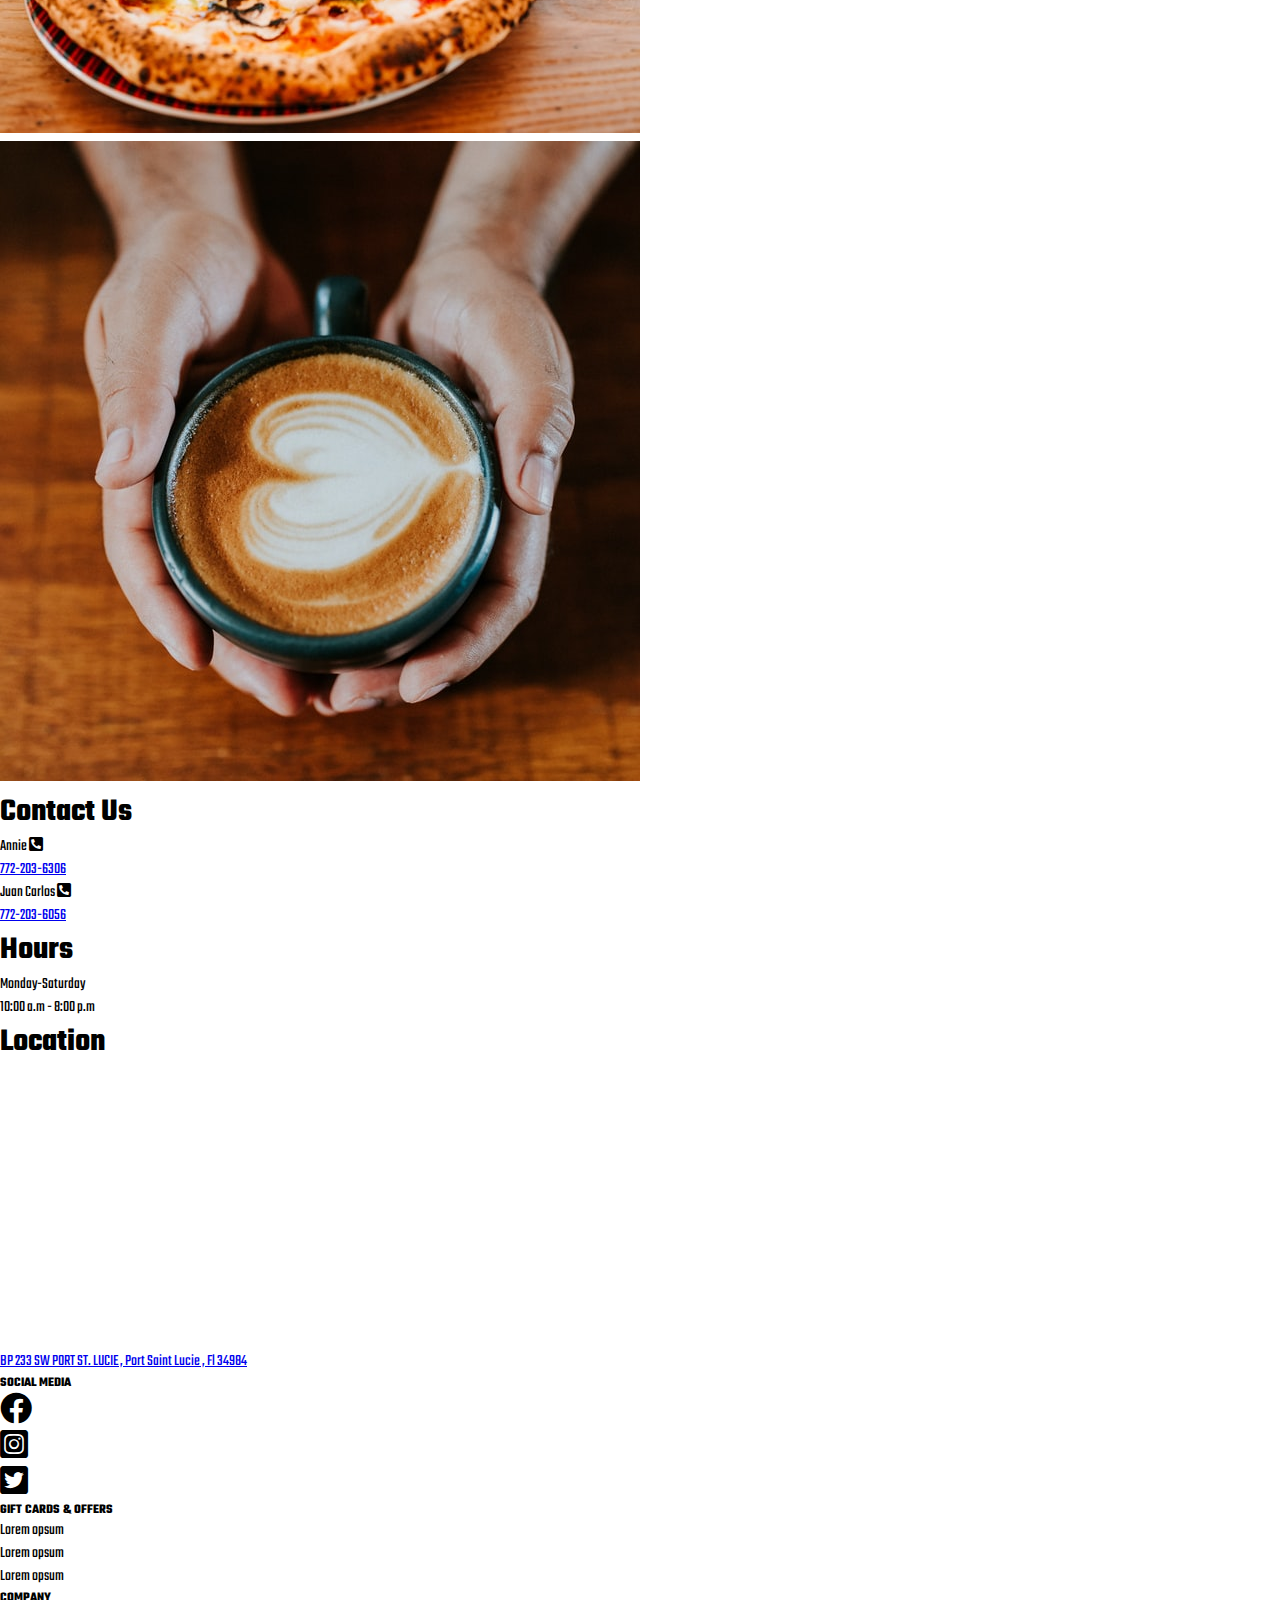
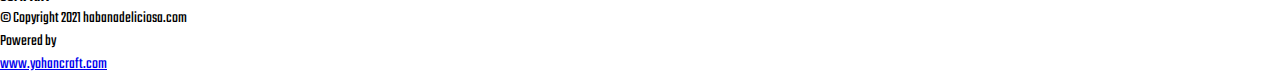
==== commit 3d518cdc: "added about us page, and new images" ====
--- a/index.html
+++ b/index.html
@@ -32,7 +32,7 @@
           <a class="nav-link" href="./menu.html">Menu</a>
         </li>
         <li class="nav-item">
-          <a class="nav-link" href="#">About Us</a>
+          <a class="nav-link" href="./about.html">About Us</a>
         </li>
       </ul>
     </div>
@@ -71,17 +71,17 @@
   <div class="container p-3 mt-5 mb-5">
     <h2 class="text-center">MENU HIGHLIGHTS</h2>
     <div class="row row-cols-2 p-sm-4 mt-4 gy-1">
-      <div class="col-7 align-self-center">
-        <img src="./images-logo/dish-1.jpg" class="w-75" alt="pizza dish">
+      <div class="col-7 align-self-center d-flex justify-content-center">
+        <img src="./images-logo/cake.jpg" class="w-75" alt="pizza dish">
       </div>
       <div class="col-4 col-sm-5 align-self-center">
-        <img src="./images-logo/dish-2.jpg" class="w-75" alt="rice and beans dish">
+        <img src="./images-logo/small-cakes.jpg" class="w-100" alt="rice and beans dish">
       </div>
       <div class="col-5 col-sm-4 align-self-center">
         <img src="./images-logo/dish-3.jpg" class="w-75" alt="pastries">
       </div>
       <div class="col-6 col-sm-7">
-        <img src="./images-logo/dish-4.jpg" class="w-75" alt="bowl of food">
+        <img src="./images-logo/cuban-sandwich.jpg" class="w-75" alt="bowl of food">
       </div>
       <div class="col-5 align-self-center d-flex justify-content-center">
         <img src="./images-logo/dish-5.jpg" class="w-75" alt="bowl of food">
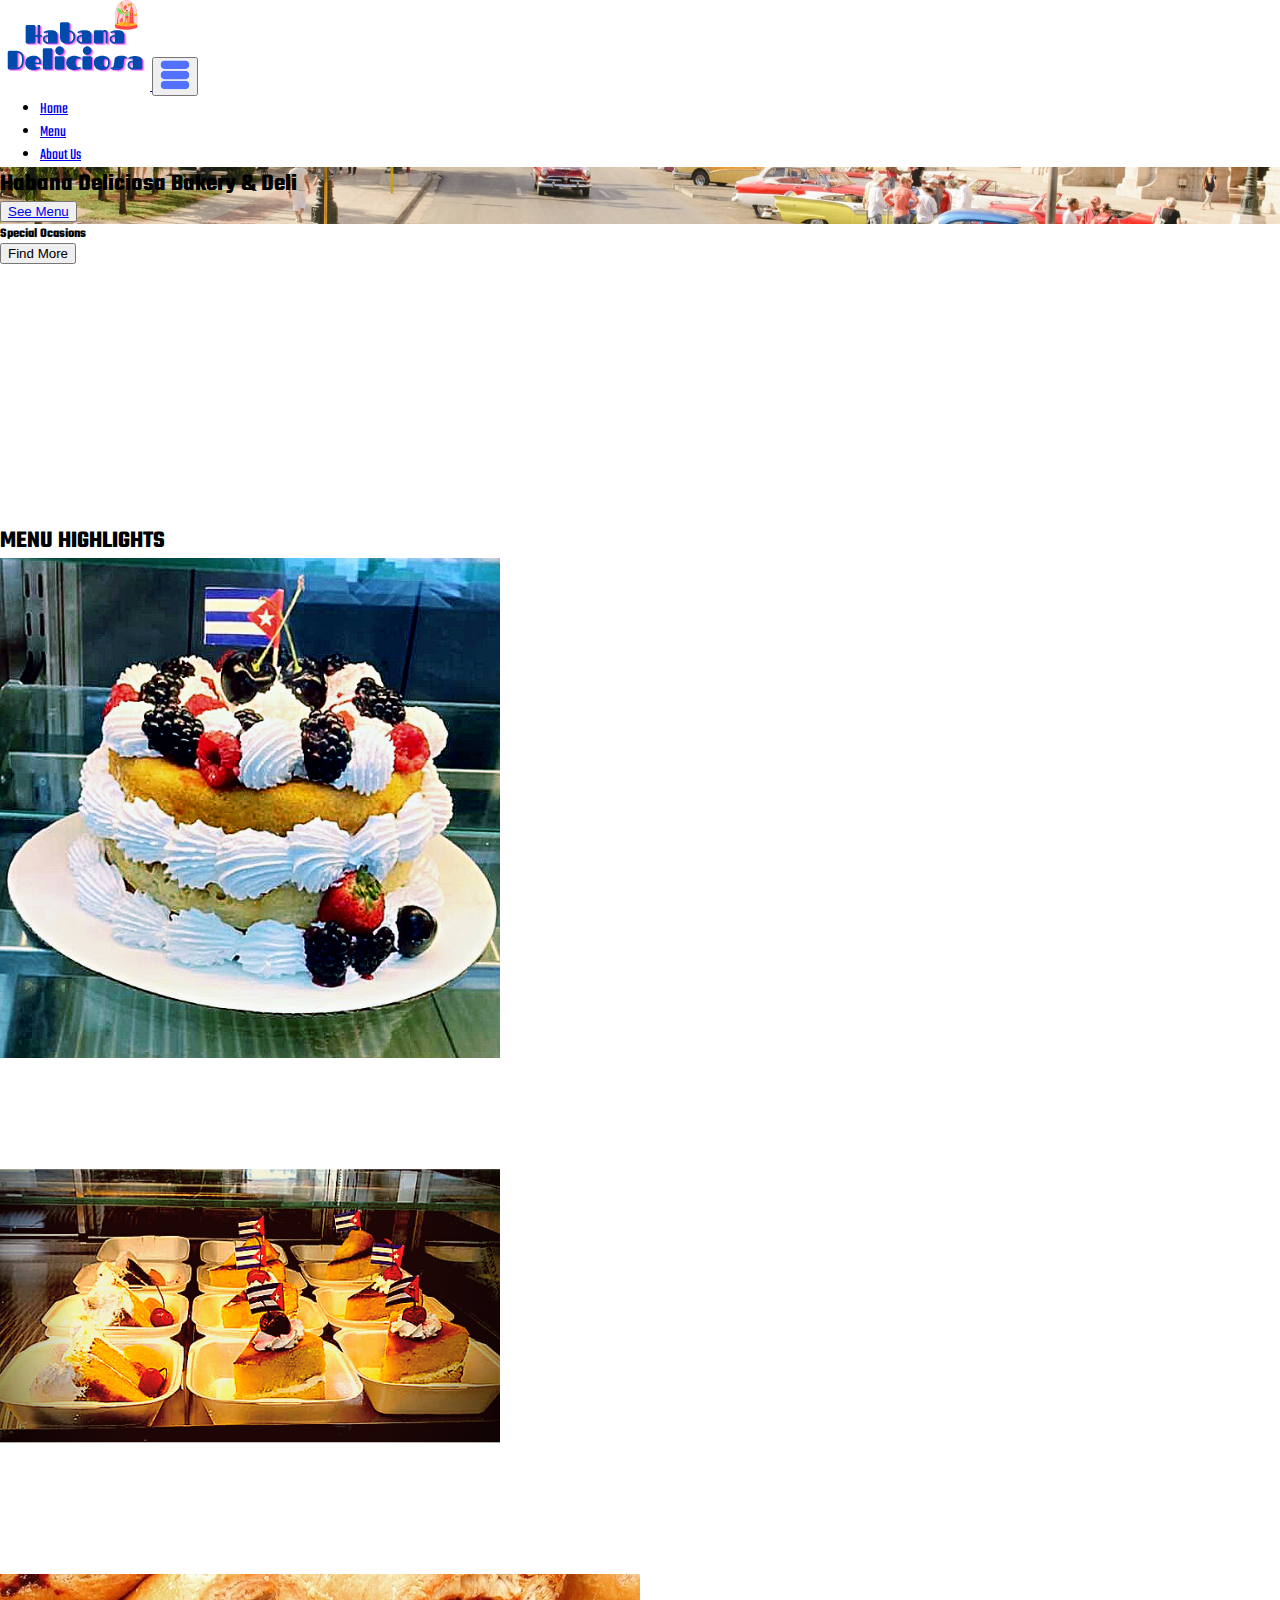
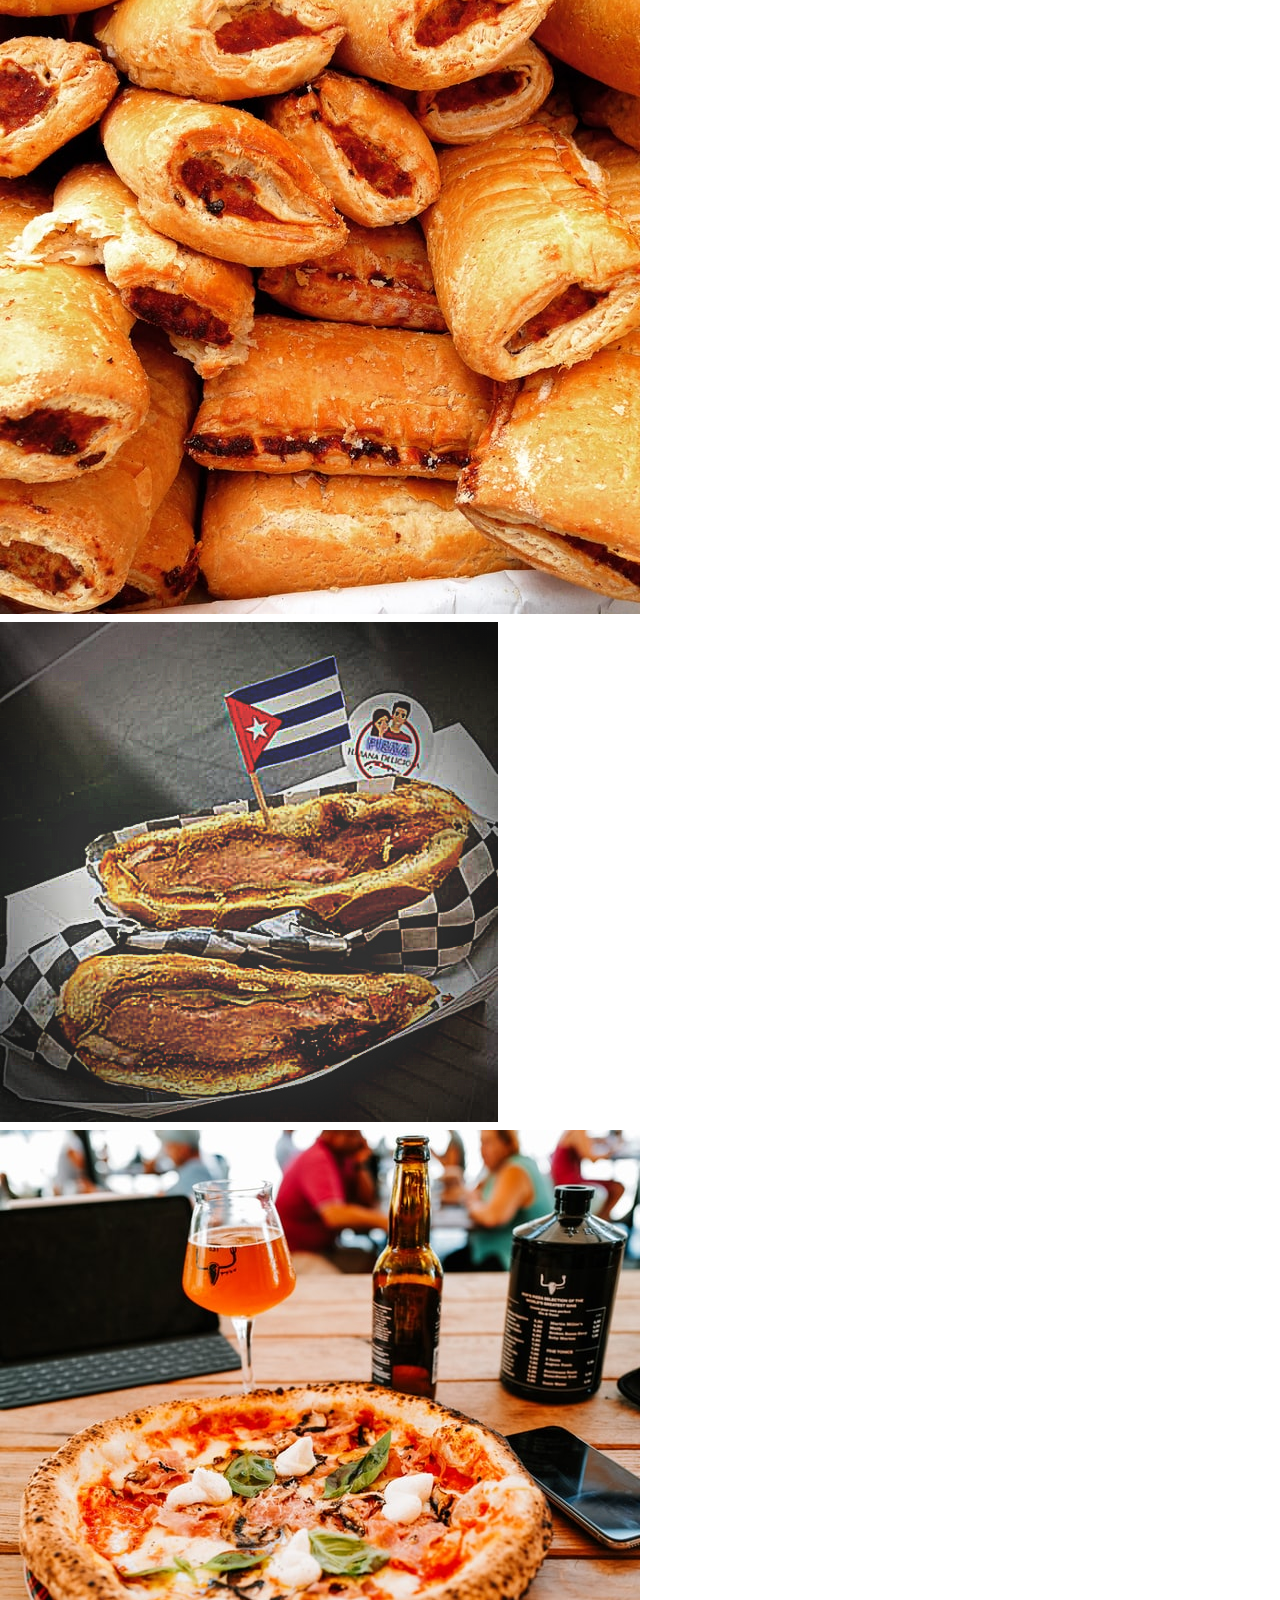
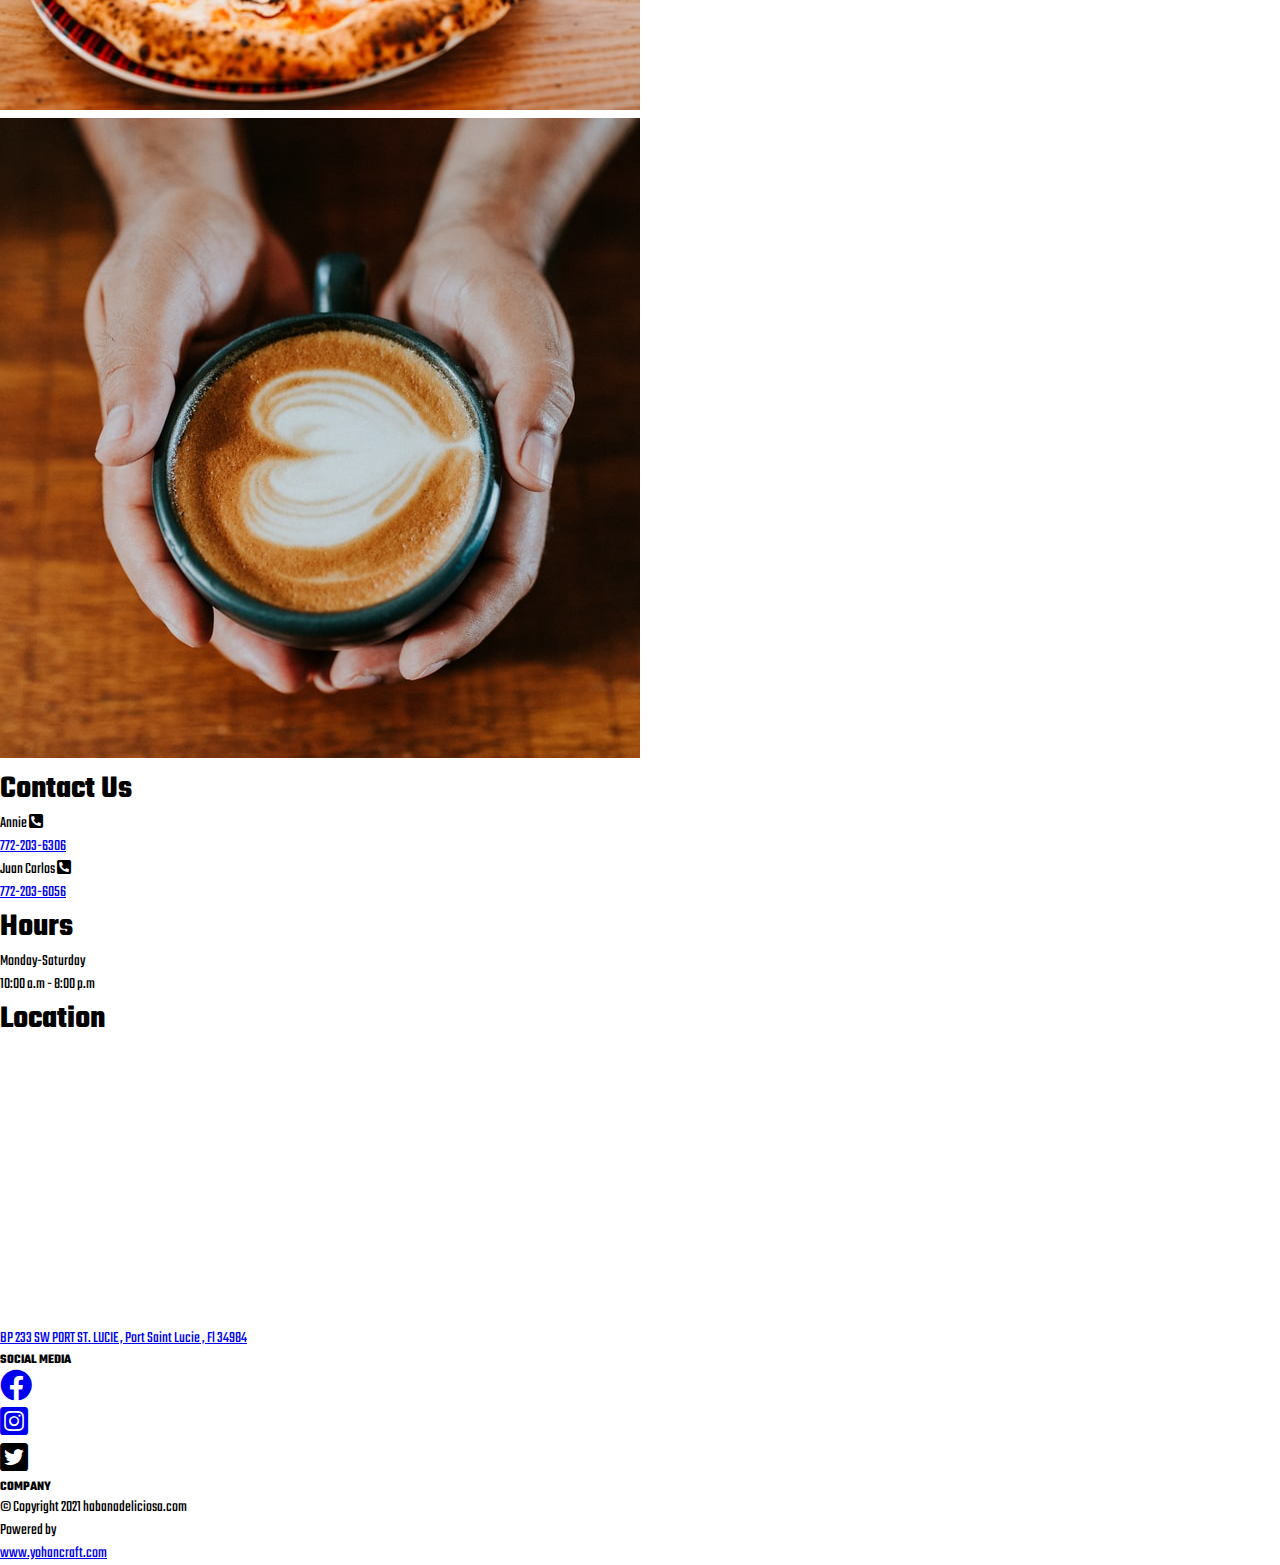
==== commit 6d8c01a5: "updated head sections" ====
--- a/index.html
+++ b/index.html
@@ -1,7 +1,8 @@
 <!DOCTYPE html>
-<html>
+<html lang="en">
 <title>Habana Deliciosa</title>
 <meta charset="UTF-8">
+<meta name="description" content="Habana Deliciosa official website">
 <meta name="viewport" content="width=device-width, initial-scale=1">
 <!-- BOOTSTRAP-5 CSS -->
 <link href="https://cdn.jsdelivr.net/npm/bootstrap@5.0.2/dist/css/bootstrap.min.css" rel="stylesheet" integrity="sha384-EVSTQN3/azprG1Anm3QDgpJLIm9Nao0Yz1ztcQTwFspd3yD65VohhpuuCOmLASjC" crossorigin="anonymous">
@@ -17,7 +18,7 @@
 <!-- NAVBAR -->
 <nav class="navbar sticky-top navbar-expand-md navbar-light bg-light shadow-lg">
   <div class="container-fluid">
-    <a class="navbar-brand uppercase" href="./index.html">
+    <a class="navbar-brand uppercase" href="./index.html" rel="noreferrer">
       <img src="./images-logo/nav-logo.svg" id="logo" alt="logo image" class="w-100">
     </a>
     <button class="navbar-toggler border-0" type="button" data-bs-toggle="collapse" data-bs-target="#navbarNav" aria-controls="navbarNav" aria-expanded="false" aria-label="Toggle navigation">
@@ -26,13 +27,13 @@
     <div class="collapse navbar-collapse" id="navbarNav">
       <ul class="navbar-nav d-flex align-items-center fs-3">
         <li class="nav-item">
-          <a class="nav-link active" aria-current="page" href="#">Home</a>
+          <a class="nav-link active" aria-current="page" href="./index.html" rel="noreferrer">Home</a>
         </li>
         <li class="nav-item">
-          <a class="nav-link" href="./menu.html">Menu</a>
+          <a class="nav-link" href="./menu.html" rel="noreferrer">Menu</a>
         </li>
         <li class="nav-item">
-          <a class="nav-link" href="./about.html">About Us</a>
+          <a class="nav-link" href="./about.html" rel="noreferrer">About Us</a>
         </li>
       </ul>
     </div>
@@ -44,12 +45,11 @@
   <div class="row">
     <div class="col mt-5">
       <h2 class="fs-1">Habana Deliciosa Bakery & Deli</h2>
-      <p class="fs-3">Lorem Ipsum lorem ipsum</p>
     </div>
   </div>
   <div class="row">
     <div class="col align-self-center">
-      <button class="btn btn-dark btn-lg text-light text-uppercase fs-1">Order Now</button>
+      <button class="btn btn-dark btn-lg text-light text-uppercase fs-1"><a href="./menu.html" class="text-decoration-none text-light">See Menu</a></button>
     </div>
   </div>
 </div>
@@ -121,8 +121,8 @@
 
       <div class="col mb-4 p-0 text-center">
         <h1 class="fs-1 mb-4">Location</h1>
-        <a class="fs-4" href="https://www.google.com/maps/place/bp,+233+SW+Port+St+Lucie+Blvd,+Port+St.+Lucie,+FL+34984/@27.2746036,-80.3531547,17z/data=!4m6!1m3!3m2!1s0x88dee96fdf7d35f5:0x4a848f3419d0fa39!2sbp,+233+SW+Port+St+Lucie+Blvd,+Port+St.+Lucie,+FL+34984!3m1!1s0x88dee96fdf7d35f5:0x4a848f3419d0fa39" target="_blank">BP 233 SW PORT ST. LUCIE , Port Saint Lucie , Fl 34984</a>
-        <iframe class="shadow-lg w-100 my-h border border-3" src="https://maps.google.com/maps?q=bp%20233%20sw%20port%20st.luice%20blvd,%20Port%20Saint%20&t=&z=17&ie=UTF8&iwloc=&output=embed" frameborder="0" scrolling="no" marginheight="0" marginwidth="0"></iframe>
+        <a class="fs-4" href="https://www.google.com/maps/place/bp,+233+SW+Port+St+Lucie+Blvd,+Port+St.+Lucie,+FL+34984/@27.2746036,-80.3531547,17z/data=!4m6!1m3!3m2!1s0x88dee96fdf7d35f5:0x4a848f3419d0fa39!2sbp,+233+SW+Port+St+Lucie+Blvd,+Port+St.+Lucie,+FL+34984!3m1!1s0x88dee96fdf7d35f5:0x4a848f3419d0fa39" target="_blank" rel="noreferrer">BP 233 SW PORT ST. LUCIE , Port Saint Lucie , Fl 34984</a>
+        <iframe title="google maps" class="shadow-lg w-100 my-h border border-3" src="https://maps.google.com/maps?q=bp%20233%20sw%20port%20st.luice%20blvd,%20Port%20Saint%20&t=&z=17&ie=UTF8&iwloc=&output=embed" frameborder="0" scrolling="no" marginheight="0" marginwidth="0"></iframe>
       </div>
 
     </div>
@@ -132,28 +132,20 @@
 <!-- FOOTER SECTION -->
 <footer class="mt-2 bg-dark text-light p-5">
   <div class="container-fluid">
-    <div class="row row-cols-1 row-cols-sm-3">
+    <div class="row row-cols-1 row-cols-sm-2">
       <div class="col p-3 text-center">
         <h5 class="mb-2">SOCIAL MEDIA</h5>
-        <div class="row row-cols-1 row-cols-sm-3 justify-content-center">
-          <div class="col-3"><i class="fab fa-2x fa-facebook"></i></div>
-          <div class="col-3"><i class="fab fa-2x fa-instagram-square"></i></div>
-          <div class="col-3"><i class="fab fa-2x fa-twitter-square"></i></div>
+        <div class="row row-cols-1 row-cols-sm-3 justify-content-center gx-0">
+          <div class="col-3 p-0"><a href="https://www.facebook.com/Habana-deliciosa-107209470926205" target="_blank" rel="noreferrer"><i class="fab fa-2x fa-facebook"></i></a></div>
+          <div class="col-3 p-0"><a href="https://www.instagram.com/anniebarros9/" target="_blank" rel="noreferrer"><i class="fab fa-2x fa-instagram-square"></i></a></div>
+          <div class="col-3 p-0"><i class="fab fa-2x fa-twitter-square"></i></div>
         </div>
-      </div>
-      <div class="col p-3 text-center">
-        <h5>GIFT CARDS & OFFERS</h5>
-        <ul class="ul-style">
-          <li>Lorem opsum</li>
-          <li>Lorem opsum</li>
-          <li>Lorem opsum</li>
-        </ul>
       </div>
       <div class="col p-3 text-center">
         <h5>COMPANY</h5>
         <ul class="ul-style">
           <li>&copy; Copyright 2021 habanadeliciosa.com</li>
-          <li>Powered by<br> <a href="https://www.yohancraft.com/" target="_blank" class="text-decoration-none text-primary">www.yohancraft.com</a></li>
+          <li>Powered by<br> <a href="https://www.yohancraft.com/" target="_blank" class="text-decoration-none text-primary" rel="noreferrer">www.yohancraft.com</a></li>
         </ul>
       </div>
     </div>
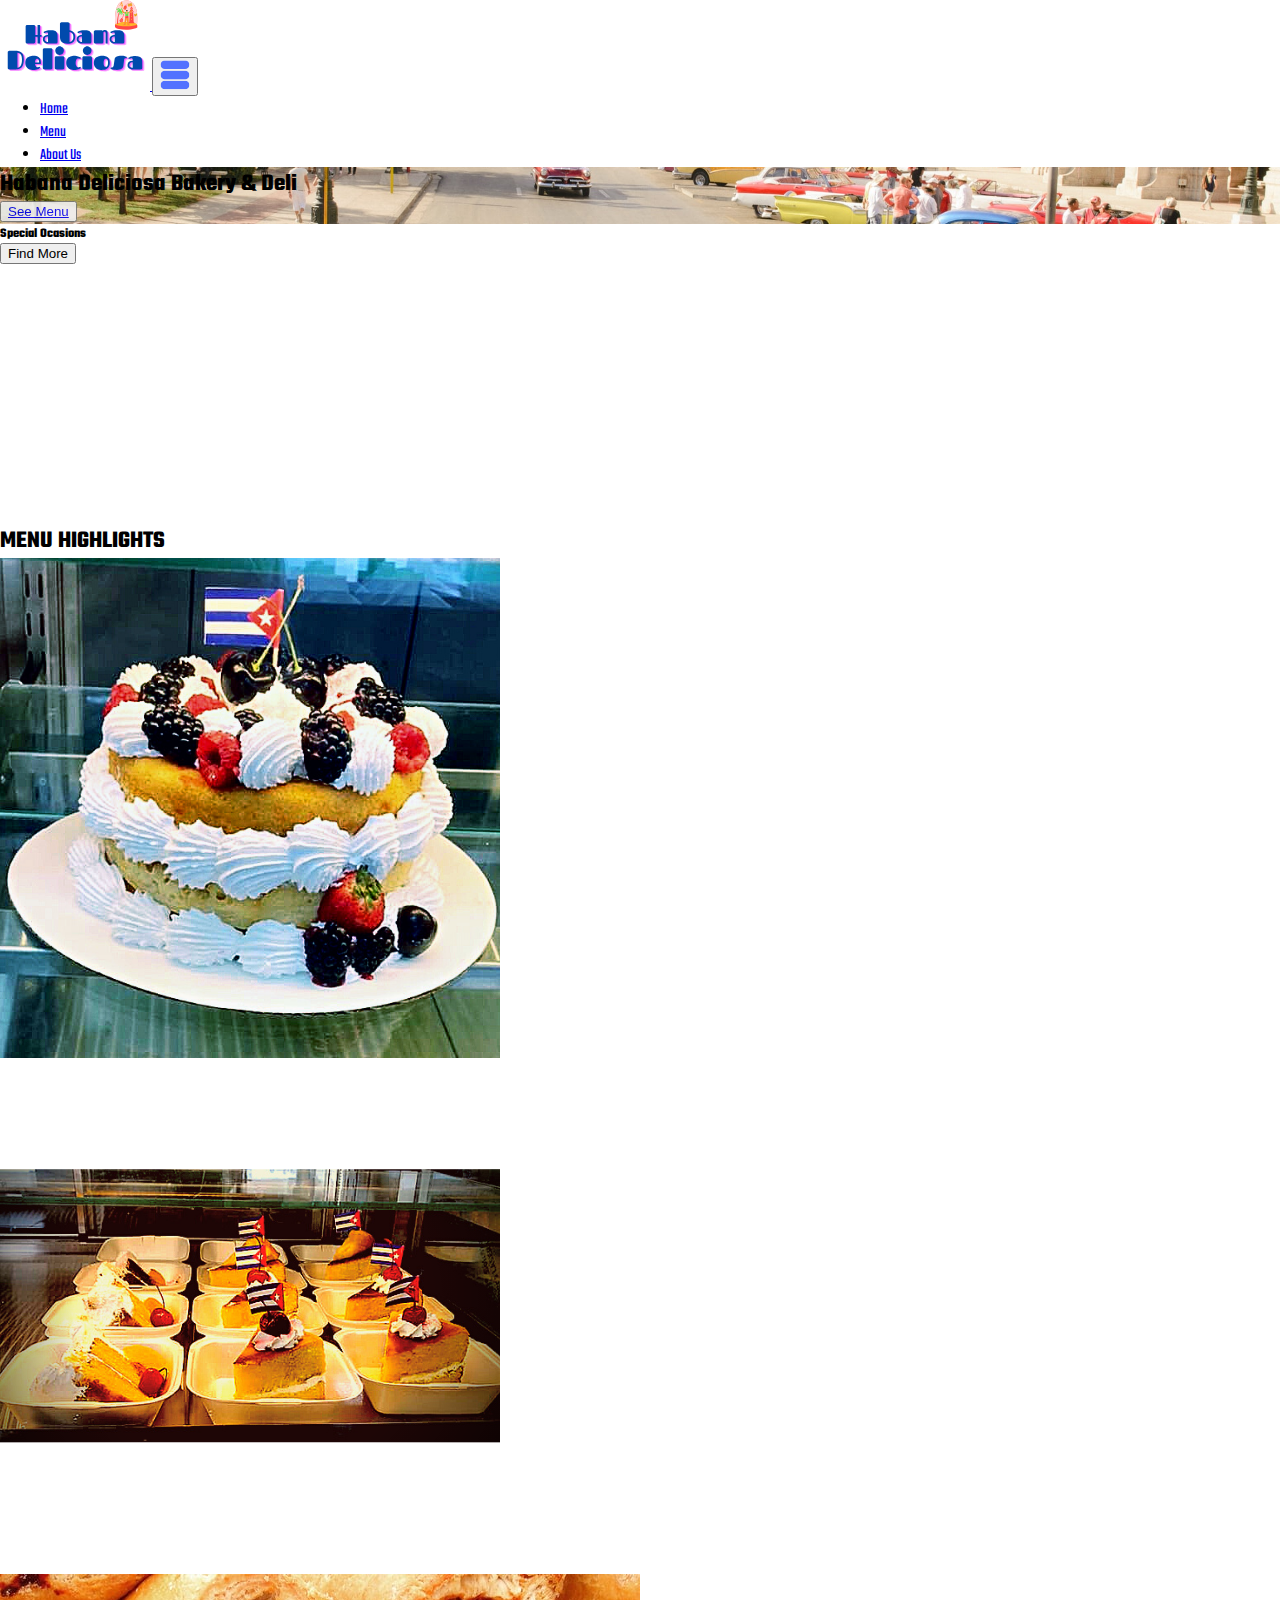
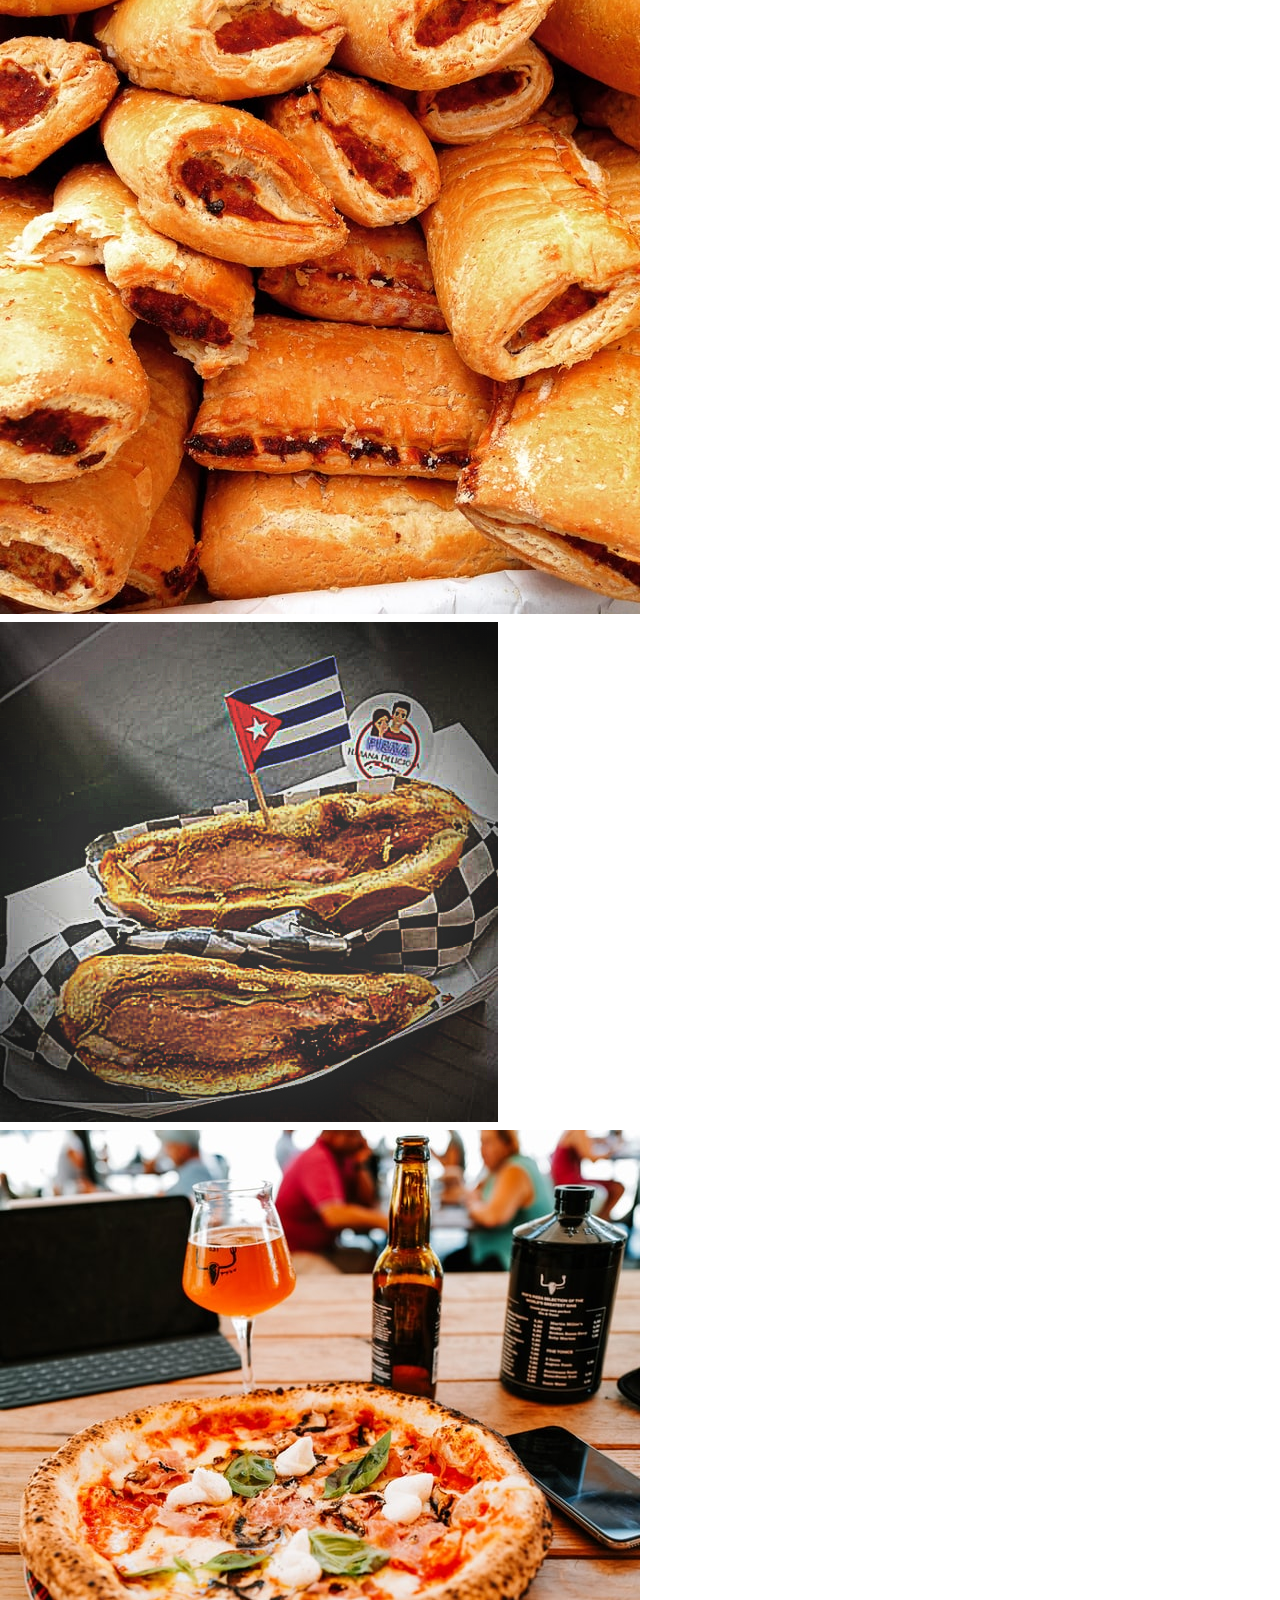
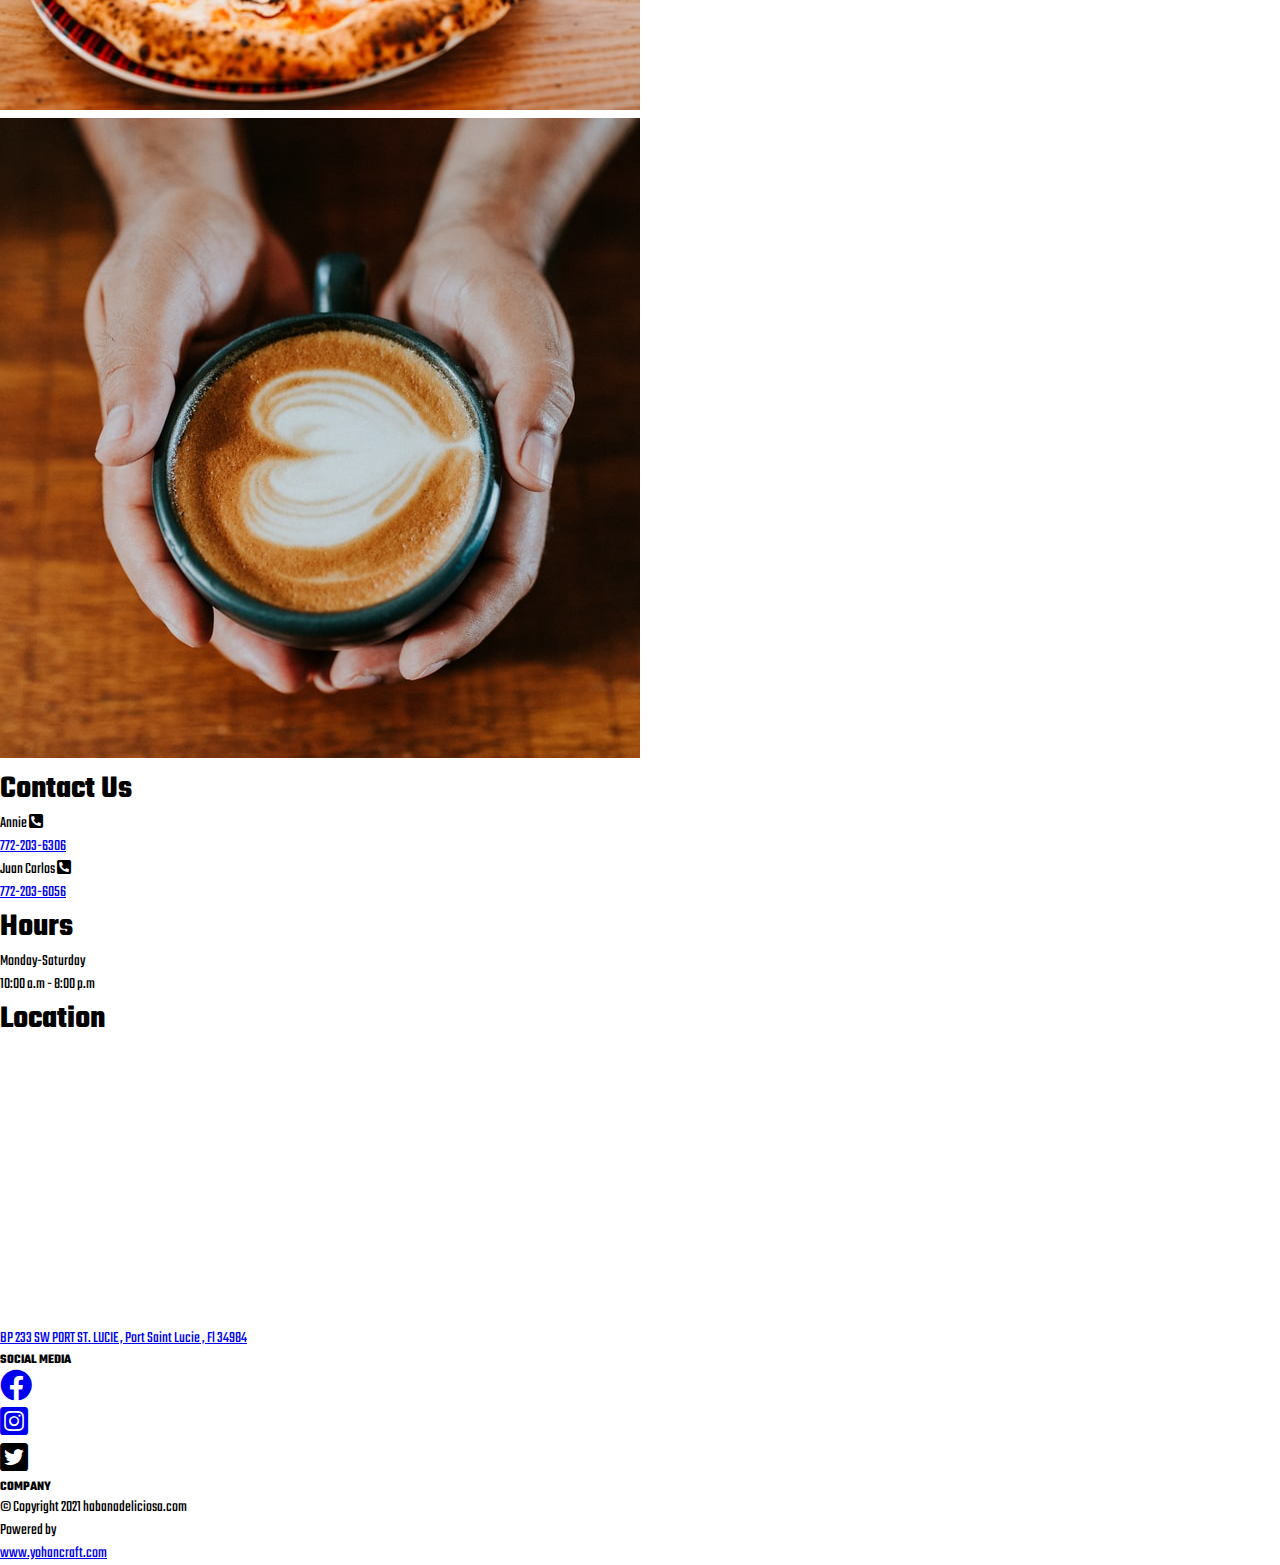
==== commit 6b9491a4: "menu buton updated" ====
--- a/index.html
+++ b/index.html
@@ -49,7 +49,7 @@
   </div>
   <div class="row">
     <div class="col align-self-center">
-      <button class="btn btn-dark btn-lg text-light text-uppercase fs-1"><a href="./menu.html" class="text-decoration-none text-light">See Menu</a></button>
+      <button class="btn btn-dark btn-lg text-light text-uppercase fs-1 op"><a href="./menu.html" class="text-decoration-none text-light">See Menu</a></button>
     </div>
   </div>
 </div>
--- a/style/index.css
+++ b/style/index.css
@@ -26,3 +26,12 @@
 .my-h {
     height: 300px;
 }
+.menu-bg-img {
+    background-image: url(../images-logo/menu-image.jpg);
+    background-position: center;
+    background-repeat: no-repeat;
+    background-size: cover;
+}
+.op {
+    opacity: 0.9;
+}
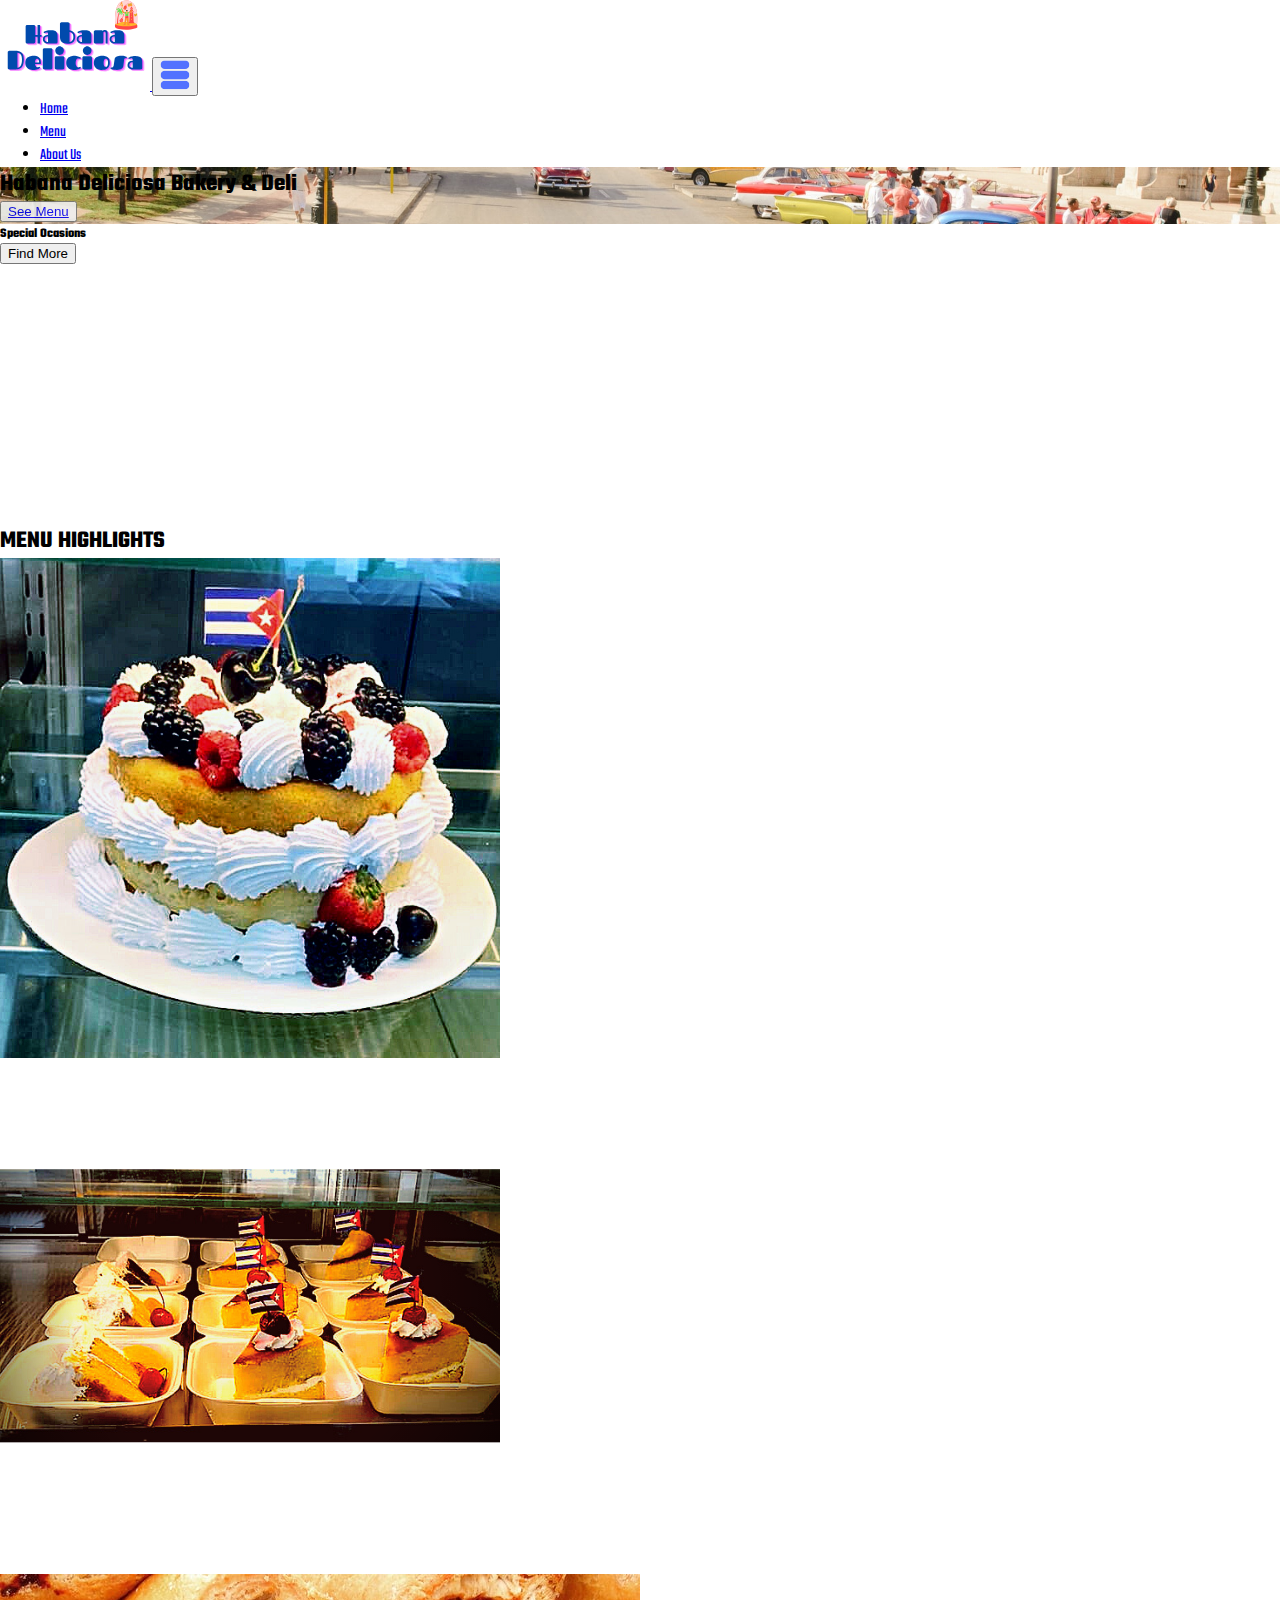
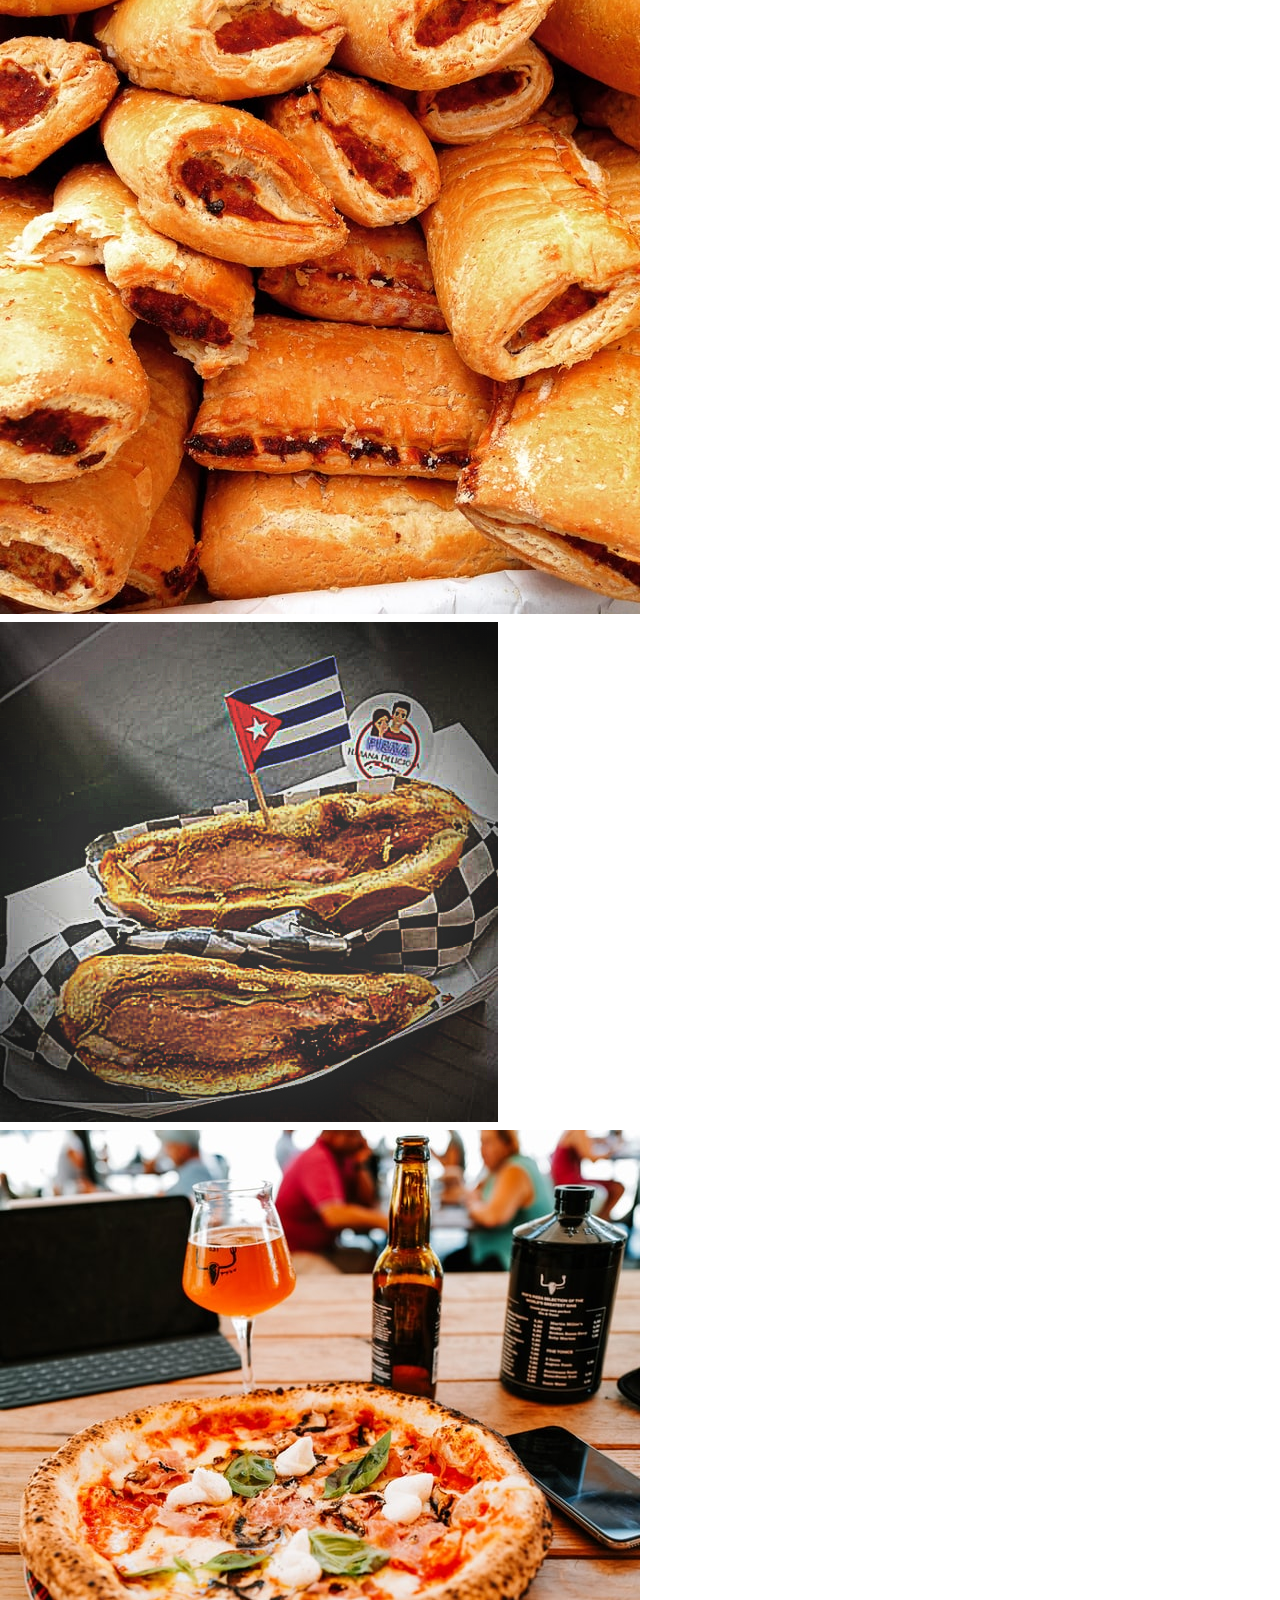
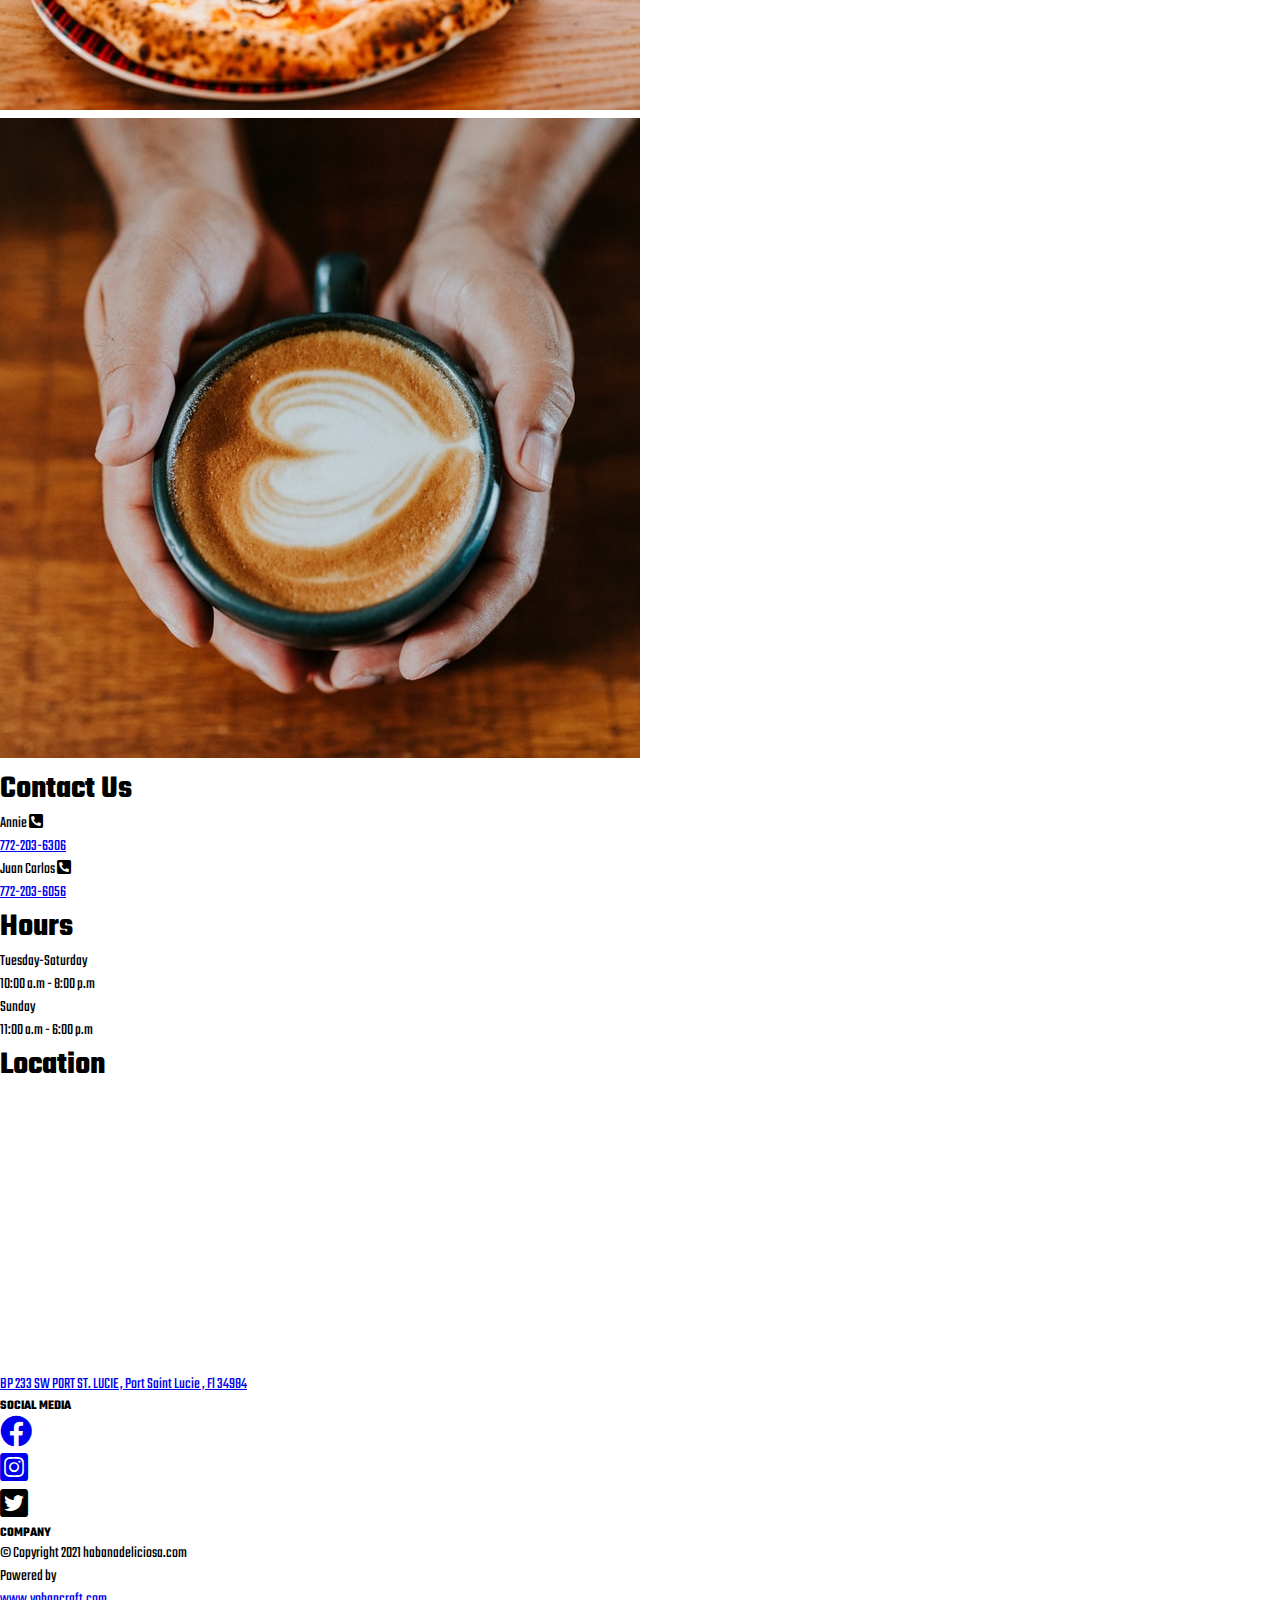
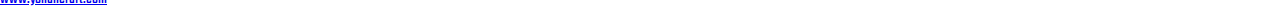
==== commit cf1aa363: "menu and hours of operation updated" ====
--- a/index.html
+++ b/index.html
@@ -103,16 +103,18 @@
             <div class="row row-cols-2 row-cols-sm-2">
               <div class="col">
                 <p class="lead fs-4">Annie <i class="fas fa-phone-square-alt"></i></p>
-                <a href="tel:772-203-6306" class="text-decoration-none fs-5">772-203-6306</a>
+                <a href="tel:772-203-6306" class="text-decoration-none fs-5 text-info">772-203-6306</a>
               </div>
               <div class="col">
                 <p class="lead fs-4">Juan Carlos <i class="fas fa-phone-square-alt"></i></p>
-                <a href="tel:772-203-6056" class="text-decoration-none fs-5">772-203-6056</a>
+                <a href="tel:772-203-6056" class="text-decoration-none fs-5 text-info">772-203-6056</a>
               </div>
               <div class="col-12 mt-3">
-                <h1 class="mt-2">Hours</h1>
-                <p class="lead fs-3">Monday-Saturday</p>
+                <h1 class="mt-2 text-info">Hours</h1>
+                <p class="lead fs-3">Tuesday-Saturday</p>
                 <p class="fs-4">10:00 a.m - 8:00 p.m</p>
+                <p class="lead fs-3">Sunday</p>
+                <p class="fs-4">11:00 a.m - 6:00 p.m</p>
               </div>
             </div>
           </div>
@@ -121,7 +123,7 @@
 
       <div class="col mb-4 p-0 text-center">
         <h1 class="fs-1 mb-4">Location</h1>
-        <a class="fs-4" href="https://www.google.com/maps/place/bp,+233+SW+Port+St+Lucie+Blvd,+Port+St.+Lucie,+FL+34984/@27.2746036,-80.3531547,17z/data=!4m6!1m3!3m2!1s0x88dee96fdf7d35f5:0x4a848f3419d0fa39!2sbp,+233+SW+Port+St+Lucie+Blvd,+Port+St.+Lucie,+FL+34984!3m1!1s0x88dee96fdf7d35f5:0x4a848f3419d0fa39" target="_blank" rel="noreferrer">BP 233 SW PORT ST. LUCIE , Port Saint Lucie , Fl 34984</a>
+        <a class="fs-4 text-info" href="https://www.google.com/maps/place/bp,+233+SW+Port+St+Lucie+Blvd,+Port+St.+Lucie,+FL+34984/@27.2746036,-80.3531547,17z/data=!4m6!1m3!3m2!1s0x88dee96fdf7d35f5:0x4a848f3419d0fa39!2sbp,+233+SW+Port+St+Lucie+Blvd,+Port+St.+Lucie,+FL+34984!3m1!1s0x88dee96fdf7d35f5:0x4a848f3419d0fa39" target="_blank" rel="noreferrer">BP 233 SW PORT ST. LUCIE , Port Saint Lucie , Fl 34984</a>
         <iframe title="google maps" class="shadow-lg w-100 my-h border border-3" src="https://maps.google.com/maps?q=bp%20233%20sw%20port%20st.luice%20blvd,%20Port%20Saint%20&t=&z=17&ie=UTF8&iwloc=&output=embed" frameborder="0" scrolling="no" marginheight="0" marginwidth="0"></iframe>
       </div>
 
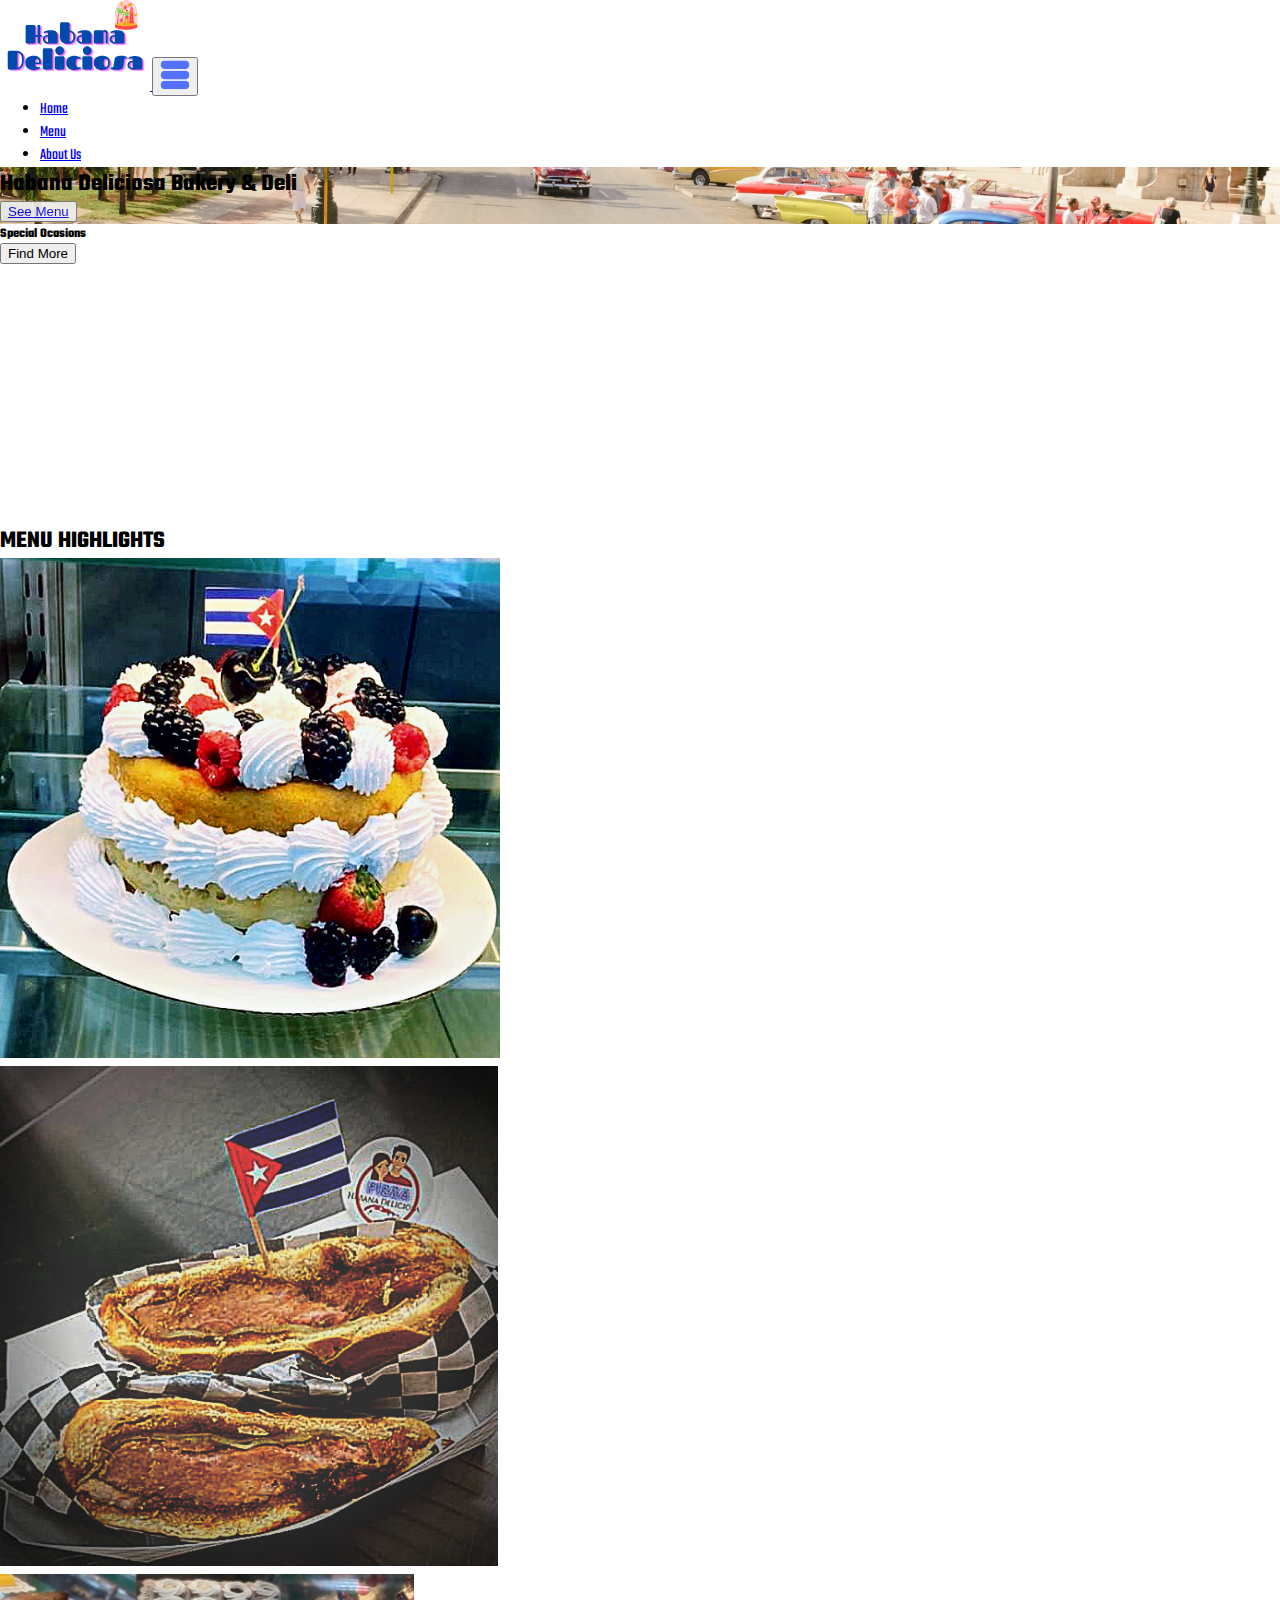
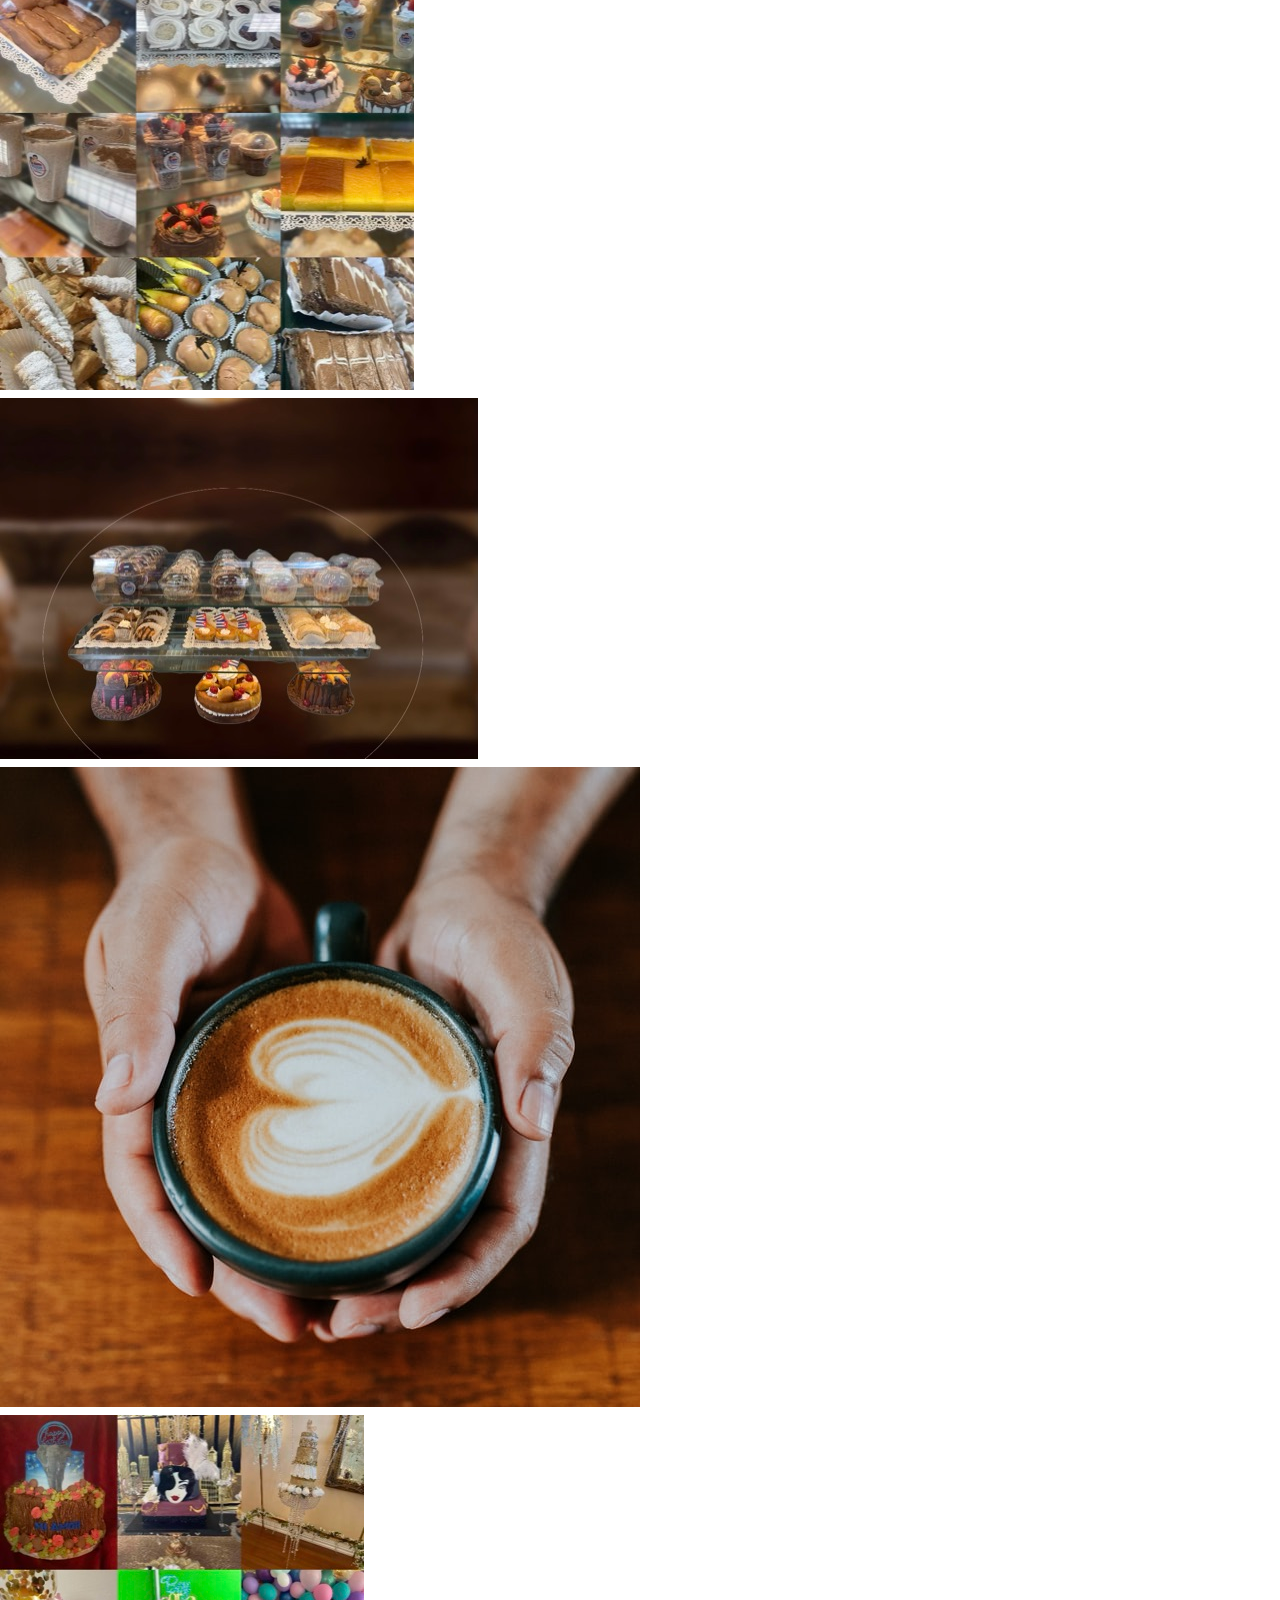
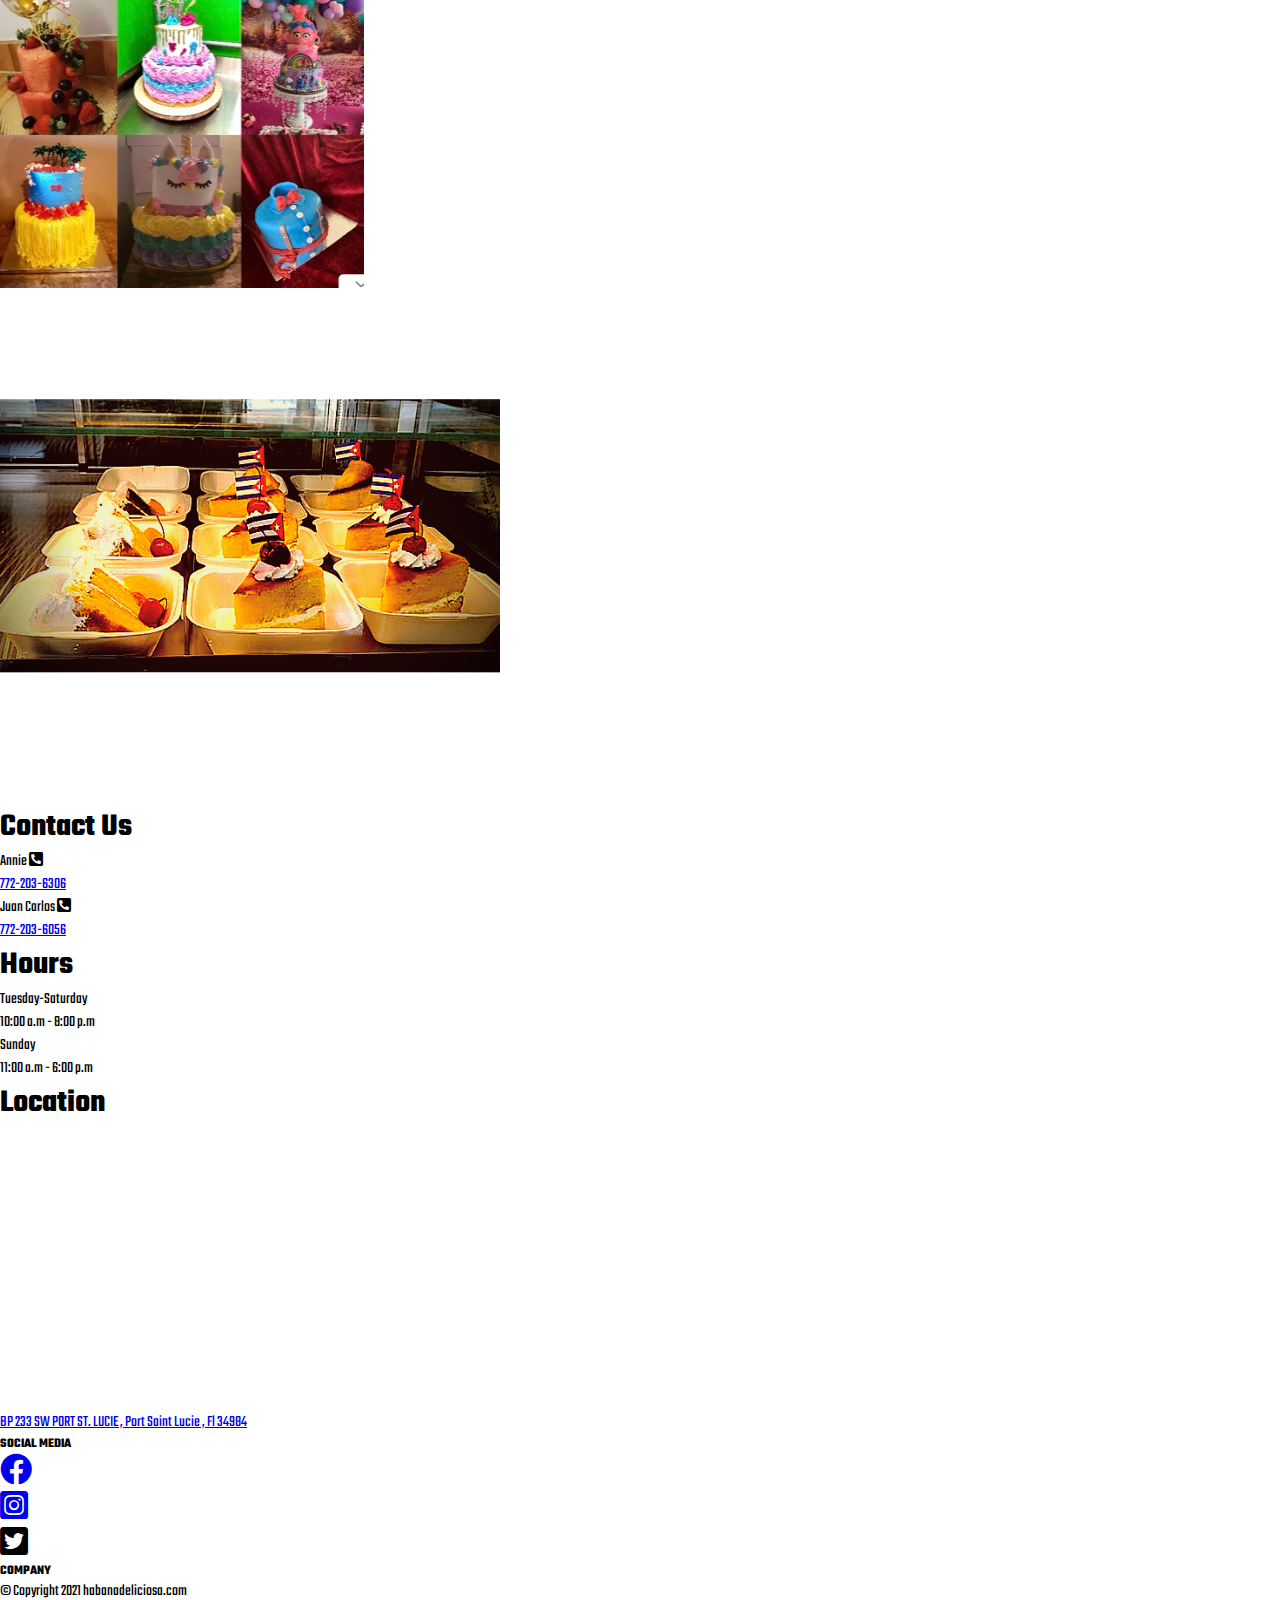
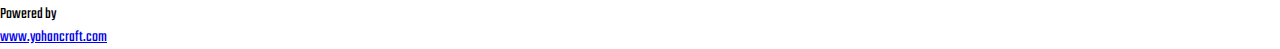
==== commit 32db8f1d: "updated the photo section" ====
--- a/index.html
+++ b/index.html
@@ -72,22 +72,25 @@
     <h2 class="text-center">MENU HIGHLIGHTS</h2>
     <div class="row row-cols-2 p-sm-4 mt-4 gy-1">
       <div class="col-7 align-self-center d-flex justify-content-center">
-        <img src="./images-logo/cake.jpg" class="w-75" alt="pizza dish">
+        <img src="./images-logo/dish1.jpg" class="w-75" alt="cake">
       </div>
       <div class="col-4 col-sm-5 align-self-center">
-        <img src="./images-logo/small-cakes.jpg" class="w-100" alt="rice and beans dish">
+        <img src="./images-logo/dish2.jpg" class="w-100" alt="cuban sandwich">
       </div>
       <div class="col-5 col-sm-4 align-self-center">
-        <img src="./images-logo/dish-3.jpg" class="w-75" alt="pastries">
+        <img src="./images-logo/dish3.JPEG" class="w-100" alt="pastries">
       </div>
       <div class="col-6 col-sm-7">
-        <img src="./images-logo/cuban-sandwich.jpg" class="w-75" alt="bowl of food">
+        <img src="./images-logo/dish4.JPEG" class="w-100" alt="pastries">
       </div>
       <div class="col-5 align-self-center d-flex justify-content-center">
-        <img src="./images-logo/dish-5.jpg" class="w-75" alt="bowl of food">
+        <img src="./images-logo/dish5.jpg" class="w-100" alt="coffee">
       </div>
       <div class="col-7 d-flex justify-content-center">
-        <img src="./images-logo/dish-6.jpg" class="w-75" alt="rice and beans dish">
+        <img src="./images-logo/dish6.JPEG" class="w-100" alt="cakes">
+      </div>
+      <div class="col-7 d-flex justify-content-center">
+        <img src="./images-logo/dish7.jpg" class="w-100" alt="cakes">
       </div>
     </div>
   </div>
